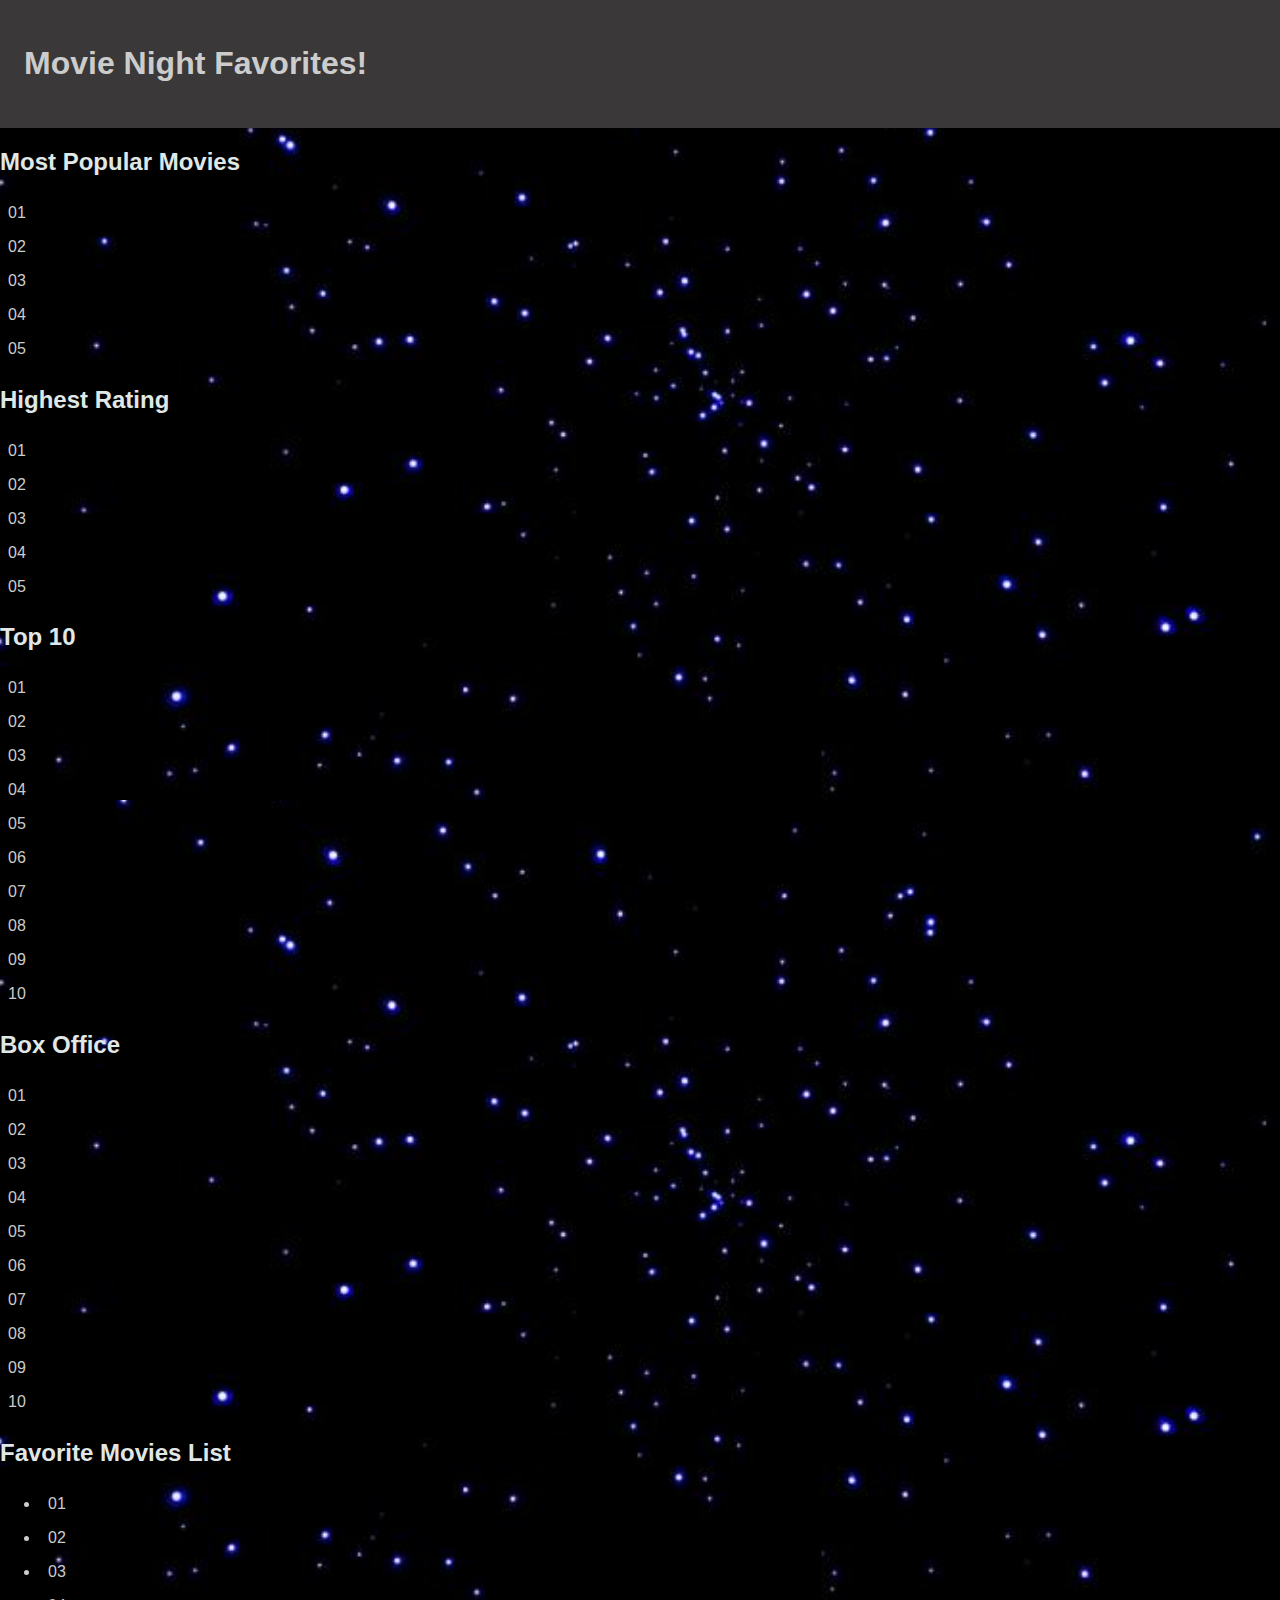
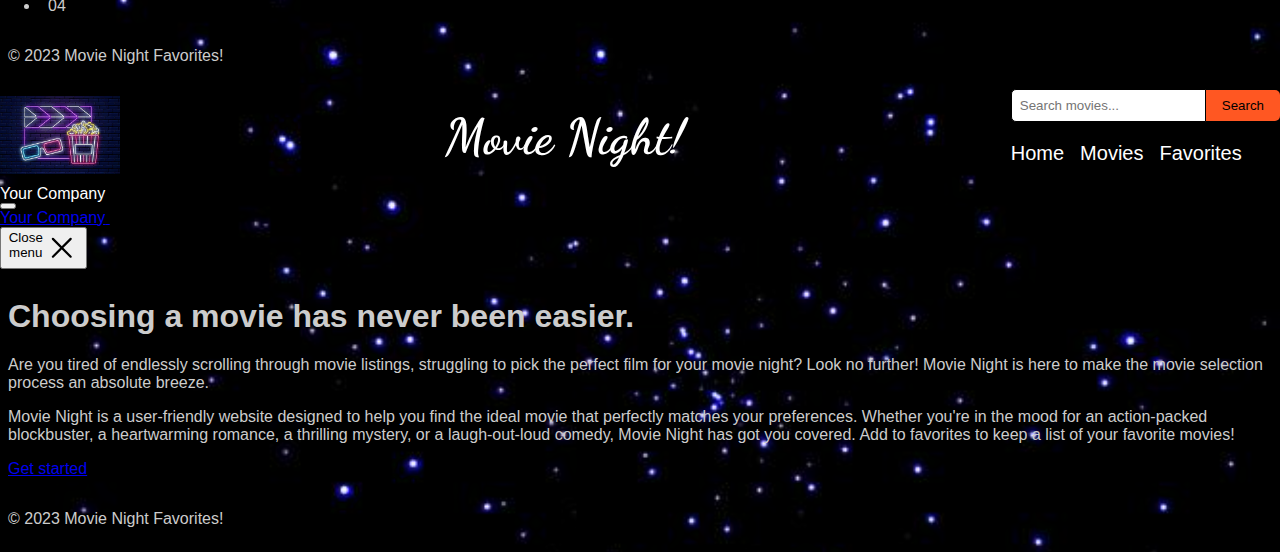
==== index.html @ 5610a562 "Merge branch 'main' into feature/HTML" ====
<!DOCTYPE html>
<html lang="en">

<head>
    <meta charset="UTF-8">
    <meta name="viewport" content="width=device-width, initial-scale=1.0">
<!-- feature/HTML -->
    <link rel="stylesheet" href="styles.css">
    <script src="https://cdn.tailwindcss.com"></script>
    <title>Movie Night!</title>
    

    <script src="https://cdn.tailwindcss.com"></script>
    <link href="https://fonts.googleapis.com/css2?family=Dancing+Script&family=Josefin+Sans:ital,wght@1,100&family=Pacifico&display=swap" rel="stylesheet">
    <link rel="stylesheet" href="./styles.css">
    <title>Movie Night Favorites</title>
</head>
<body>
    <header>
<!-- feature/HTML -->
        <h1 class="text-center text-2xl font-bold">Movie Night Favorites!</h1>
    </header>
    <main>
        <!-- Movie Categories Sections -->
        <section>
            <h2 class="text-xl font-bold">Most Popular Movies</h2>
            <div class="grid grid-cols-5 gap-4">
                <div class="bg-blue-500 text-white text-center py-2 rounded cursor-pointer hover:bg-blue-700 w-40 h-80">01</div>
                <div class="bg-blue-500 text-white text-center py-2 rounded cursor-pointer hover:bg-blue-700 w-40 h-80">02</div>
                <div class="bg-blue-500 text-white text-center py-2 rounded cursor-pointer hover:bg-blue-700 w-40 h-80">03</div>
                <div class="bg-blue-500 text-white text-center py-2 rounded cursor-pointer hover:bg-blue-700 w-40 h-80">04</div>
                <div class="bg-blue-500 text-white text-center py-2 rounded cursor-pointer hover:bg-blue-700 w-40 h-80">05</div>
                
                <!-- Add more items here -->
            </div>
        </section>

        <!-- Add other sections with similar grid layouts and styles -->
        <section>
            <h2 class="text-xl font-bold">Highest Rating</h2>
            <div class="grid grid-cols-5 gap-4">
                <div class="bg-blue-500 text-white text-center py-2 rounded cursor-pointer hover:bg-blue-700 w-40 h-80">01</div>
                <div class="bg-blue-500 text-white text-center py-2 rounded cursor-pointer hover:bg-blue-700 w-40 h-80">02</div>
                <div class="bg-blue-500 text-white text-center py-2 rounded cursor-pointer hover:bg-blue-700 w-40 h-80">03</div>
                <div class="bg-blue-500 text-white text-center py-2 rounded cursor-pointer hover:bg-blue-700 w-40 h-80">04</div>
                <div class="bg-blue-500 text-white text-center py-2 rounded cursor-pointer hover:bg-blue-700 w-40 h-80">05</div>
                
                <!-- Add more items here -->
            </div>
        </section>
        <section>
            <h2 class="text-xl font-bold">Top 10</h2>
            <div class="grid grid-cols-5 gap-4">
                <div class="bg-blue-500 text-white text-center py-2 rounded cursor-pointer hover:bg-blue-700 w-40 h-80">01</div>
                <div class="bg-blue-500 text-white text-center py-2 rounded cursor-pointer hover:bg-blue-700 w-40 h-80">02</div>
                <div class="bg-blue-500 text-white text-center py-2 rounded cursor-pointer hover:bg-blue-700 w-40 h-80">03</div>
                <div class="bg-blue-500 text-white text-center py-2 rounded cursor-pointer hover:bg-blue-700 w-40 h-80">04</div>
                <div class="bg-blue-500 text-white text-center py-2 rounded cursor-pointer hover:bg-blue-700 w-40 h-80">05</div>
                <div class="bg-blue-500 text-white text-center py-2 rounded cursor-pointer hover:bg-blue-700 w-40 h-80">06</div>
                <div class="bg-blue-500 text-white text-center py-2 rounded cursor-pointer hover:bg-blue-700 w-40 h-80">07</div>
                <div class="bg-blue-500 text-white text-center py-2 rounded cursor-pointer hover:bg-blue-700 w-40 h-80">08</div>
                <div class="bg-blue-500 text-white text-center py-2 rounded cursor-pointer hover:bg-blue-700 w-40 h-80">09</div>
                <div class="bg-blue-500 text-white text-center py-2 rounded cursor-pointer hover:bg-blue-700 w-40 h-80">10</div>
            
                <!-- Add more items here -->
            </div>
        </section>
        <section>
            <h2 class="text-xl font-bold">Box Office</h2>
            <div class="grid grid-cols-5 gap-4">
                <div class="bg-blue-500 text-white text-center py-2 rounded cursor-pointer hover:bg-blue-700">01</div>
                <div class="bg-blue-500 text-white text-center py-2 rounded cursor-pointer hover:bg-blue-700">02</div>
                <div class="bg-blue-500 text-white text-center py-2 rounded cursor-pointer hover:bg-blue-700">03</div>
                <div class="bg-blue-500 text-white text-center py-2 rounded cursor-pointer hover:bg-blue-700">04</div>
                <div class="bg-blue-500 text-white text-center py-2 rounded cursor-pointer hover:bg-blue-700">05</div>
                <div class="bg-blue-500 text-white text-center py-2 rounded cursor-pointer hover:bg-blue-700">06</div>
                <div class="bg-blue-500 text-white text-center py-2 rounded cursor-pointer hover:bg-blue-700">07</div>
                <div class="bg-blue-500 text-white text-center py-2 rounded cursor-pointer hover:bg-blue-700">08</div>
                <div class="bg-blue-500 text-white text-center py-2 rounded cursor-pointer hover:bg-blue-700">09</div>
                <div class="bg-blue-500 text-white text-center py-2 rounded cursor-pointer hover:bg-blue-700">10</div>
                <!-- Add more items here -->
            </div>
        </section>

        <!-- Favorite Movies List -->
        <section id="favorites">
            <h2 class="text-xl font-bold">Favorite Movies List</h2>
            <ul id="favorites-list" class="grid grid-cols-5 gap-4">
                <li class="bg-green-500 text-white text-center py-2 rounded cursor-pointer hover:bg-green-700">01</li>
                <li class="bg-green-500 text-white text-center py-2 rounded cursor-pointer hover:bg-green-700">02</li>
                <li class="bg-green-500 text-white text-center py-2 rounded cursor-pointer hover:bg-green-700">03</li>
                <li class="bg-green-500 text-white text-center py-2 rounded cursor-pointer hover:bg-green-700">04</li>
                <!-- Favorite movies will be added dynamically here using JavaScript -->
            </ul>
        </section>
    </main>

    <footer>
        <p class="text-center">&copy; 2023 Movie Night Favorites!</p>
    </footer>


        <div class="header-container">
          <div class="logo">
            <img src="./images/Screenshot 2023-07-26 at 8.00.41 PM.png"alt="popcorn movie neon">
          </div>

          <div class="header-text">
            <h2>Movie Night!</h2>
          </div>

          <nav>
            <div class="search-bar">
                <form>
                  <input type="text" placeholder="Search movies...">
                  <button type="submit">Search</button>
                </form>
              </div>
              
            <ul class="header-list">
              <li><a href="index.html">Home</a></li>
              <li><a href="newpage.html">Movies</a></li>
              <li><a href="favoritespage.html">Favorites</a></li>
            </ul>
          </nav>
        </div>
      </header>

      <div class="bg-white">
          <nav class="flex items-center justify-between p-6 lg:px-8" aria-label="Global">
            <div class="flex lg:flex-1">
              <a href="#" class="-m-1.5 p-1.5">
                <span class="sr-only">Your Company</span>
              </a>
            </div>
            <div class="flex lg:hidden">
              <button type="button" class="-m-2.5 inline-flex items-center justify-center rounded-md p-2.5 text-gray-700">
                <svg class="h-6 w-6" fill="none" viewBox="0 0 24 24" stroke-width="1.5" stroke="currentColor" aria-hidden="true">
                  <path stroke-linecap="round" stroke-linejoin="round" d="M3.75 6.75h16.5M3.75 12h16.5m-16.5 5.25h16.5" />
                </svg>
              </button>
            </div>
          </nav>
          <!-- Mobile menu, show/hide based on menu open state. -->
          <div class="lg:hidden" role="dialog" aria-modal="true">
            <!-- Background backdrop, show/hide based on slide-over state. -->
            <div class="fixed inset-0 z-50"></div>
            <div class="fixed inset-y-0 right-0 z-50 w-full overflow-y-auto bg-white px-6 py-6 sm:max-w-sm sm:ring-1 sm:ring-gray-900/10">
              <div class="flex items-center justify-between">
                <a href="#" class="-m-1.5 p-1.5">
                  <span class="sr-only">Your Company</span>
                  <img class="h-8 w-auto" src="https://tailwindui.com/img/logos/mark.svg?color=indigo&shade=600" alt="">
                </a>
                <button type="button" class="-m-2.5 rounded-md p-2.5 text-gray-700">
                  <span class="sr-only">Close menu</span>
                  <svg class="h-6 w-6" fill="none" viewBox="0 0 24 24" stroke-width="1.5" stroke="currentColor" aria-hidden="true">
                    <path stroke-linecap="round" stroke-linejoin="round" d="M6 18L18 6M6 6l12 12" />
                  </svg>
                </button>
              </div>
            </div>
          </div>
        </header>
      
        <div class="relative isolate px-6 pt-14 lg:px-8">
          <div class="absolute -top-40 -z-10 transform-gpu blur-3xl sm:-top-80" aria-hidden="false">
            <div class="relative left-[calc(50%-11rem)] aspect-[1155/678] w-[36.125rem] -translate-x-1/2 rotate-[30deg] bg-gradient-to-tr from-[#ff80b5] to-[#9089fc] opacity-30 sm:left-[calc(50%-30rem)] sm:w-[72.1875rem]" style="clip-path: polygon(74.1% 44.1%, 100% 61.6%, 97.5% 26.9%, 85.5% 0.1%, 80.7% 2%, 72.5% 32.5%, 60.2% 62.4%, 52.4% 68.1%, 47.5% 58.3%, 45.2% 34.5%, 27.5% 76.7%, 0.1% 64.9%, 17.9% 100%, 27.6% 76.8%, 76.1% 97.7%, 74.1% 44.1%)"></div>
          </div>
          <div class="mx-auto max-w-2xl py-42 sm:py-48 lg:py-40">
            <div class="text-center">
              <h1 class="text-4xl font-bold tracking-tight text-gray-900 sm:text-6xl">Choosing a movie has never been easier.</h1>
              <p class="mt-6 text-lg leading-8 text-gray-600">Are you tired of endlessly scrolling through movie listings, struggling to pick the perfect film for your movie night? Look no further! Movie Night is here to make the movie selection process an absolute breeze. </p>
              <p class="mt-6 text-lg leading-8 text-gray-600"> Movie Night is a user-friendly website designed to help you find the ideal movie that perfectly matches your preferences. Whether you're in the mood for an action-packed blockbuster, a heartwarming romance, a thrilling mystery, or a laugh-out-loud comedy, Movie Night has got you covered. Add to favorites to keep a list of your favorite movies!</p>
              <div class="mt-10 flex items-center justify-center gap-x-6">
                <a href="newpage.html" class="rounded-md bg-indigo-600 px-3.5 py-2.5 text-sm font-semibold text-white shadow-sm hover:bg-indigo-500 focus-visible:outline focus-visible:outline-2 focus-visible:outline-offset-2 focus-visible:outline-indigo-600">Get started</a>
              </div>
            </div>
          </div>
          <div class="absolute inset-x-0 top-[calc(100%-13rem)] -z-10 transform-gpu overflow-hidden blur-3xl sm:top-[calc(100%-30rem)]" aria-hidden="true">
            <div class="relative left-[calc(50%+3rem)] aspect-[1155/678] w-[36.125rem] -translate-x-1/2 bg-gradient-to-tr from-[#ff80b5] to-[#9089fc] opacity-30 sm:left-[calc(50%+36rem)] sm:w-[72.1875rem]" style="clip-path: polygon(74.1% 44.1%, 100% 61.6%, 97.5% 26.9%, 85.5% 0.1%, 80.7% 2%, 72.5% 32.5%, 60.2% 62.4%, 52.4% 68.1%, 47.5% 58.3%, 45.2% 34.5%, 27.5% 76.7%, 0.1% 64.9%, 17.9% 100%, 27.6% 76.8%, 76.1% 97.7%, 74.1% 44.1%)"></div>
          </div>
        </div>
      </div>
      

    
    <footer>
        <p class="text-center">&copy; 2023 Movie Night Favorites!</p>
    </footer>

        <script src="./script.js"></script>
</body>
</html>
---- styles.css ----
body {
    font-family: 'Franklin Gothic Medium', 'Arial Narrow', Arial, sans-serif;
    background-color: rgb(0, 0, 0);
    overflow-x: hidden;
    margin: 0;
    padding: 3;
    background-image: url(./images/Space.png);
}

h3 {
  display: flex;
  position: center;
}

button {
  display: flex;
  position: center;
}

.header-text h2 {
  margin: 0;
  color: #fff;
  font-size: 50px;
  font-family: 'Dancing Script', cursive;
}

header {
  background-color: rgb(58, 56, 56);
  color: #fff;
  padding: 1rem;
}

.header-container {
  display: flex;
  justify-content: space-between;
  align-items: center;
}

.header-list {
  font-size: 20px;
}

.logo img {
  width: 120px; /* Adjust the size of the logo as needed */
  height: auto;
}

nav ul {
  list-style: none;
  padding: 0;
  display: flex;
}

nav li {
  margin-right: 1rem;
}

nav a {
  color: #fff;
  text-decoration: none;
}

nav a:hover {
  text-decoration: underline;
}

.form-group {
    margin-bottom: 10px;

  }

.form-group label {
    font-weight: bold;
  }

.form-group textarea {
    height: 50px;
    width: 50%;
    resize: vertical;
  }

  .form-group input[type="submit"] {
    background-color: #00549e; /* Carolina Blue */
    color: #ffffff;
    border: none;
    border-radius: 3px;
    padding: 8px 16px;
    cursor: pointer;
  }
  
.form-group input[type="submit"]:hover {
    background-color: red;
    font-family: cursive;
  }

.image-container {
    border: 1px solid darkblue;
    border-radius: 3px;
    white-space: nowrap;
    overflow-x: scroll;
    width: 130%;
    padding: 10px;
}

.image-size {
    width: 140px;
    height: 200px;
    overflow-x: scroll;
    padding: 0px;
    margin: 3px;
    box-shadow: 4px 2px 5px darkblue;
}

.container {
    background-color: whitesmoke;
    display: flex;
    flex-wrap: wrap;
    justify-content: inherit;
    width: 0px;
    margin: 9px;
    border-bottom: 2px solid darkblue;
    border-top: 2px solid darkblue;
}

.review-container {
    background-color: rgb(224, 231, 231);
    margin: px;
    width: 100%;
    height: 25px;
    font-size: 8px;
    font-family: Verdana, Geneva, Tahoma, sans-serif;
    border-radius: 15px;
}

.movie-row {
    background-color: whitesmoke;
    color: darkblue;
    box-shadow: 3px solid saddlebrown;
    border-radius: 10px;
    padding: 10px;
    margin: 5px;
    width: 100px;
}

.event {
    background-color: whitesmoke;
    margin-left: 5px;
    width: 190px;
    height: 9px;
    font-size: 8px;
    font-family: Verdana, Geneva, Tahoma, sans-serif;
}

.review-container {
    max-width: 900px;
    margin: 0px auto;
    padding: 10px;
    border: 1px solid darkblue;
    border-radius: 5px;
    background-color: #ffffff;
  }
  .review-form {
    display: flex;
    flex-direction: column;
    width: 150%;
    height: 10%;
  }
  .form-group {
    margin-bottom: 10px;
  }
  .form-group label {
    font-weight: bold;
  }
  .form-group textarea {
    height: 25px;
    resize: vertical;
  }
  .form-group input[type="submit"] {
    background-color: #00549e; /* Carolina Blue */
    color: #ffffff;
    border: none;
    border-radius: 3px;
    padding: 8px 16px;
    cursor: pointer;
  }
  .form-group input[type="submit"]:hover {
    background-color: #00205b; /* Darker shade of Carolina Blue */
  }
  .reviews-list {
    list-style: none;
    padding: 0;
    margin-top: 20px;
  }
  .review {
    border: 1px solid #ccc;
    border-radius: 5px;
    padding: 10px;
    margin-bottom: 10px;
    background-color: #f2f2f2; /* Light gray */
  }
  .review .reviewer {
    font-weight: bold;
  }


  .movie-card {
    border-radius: 5px;
    padding: 1rem;
    margin-bottom: 1rem;
    position: relative; /* To position the "Add to Favorites" button */
  }
  
  .add-to-favorites {
    position: center;
    background-color: #8839d8;
    color: #fff;
    border: none;
    padding: 0.5rem 1rem;
    border-radius: 3px;
    cursor: pointer;
  }
  
  /* Additional styles for the button on hover/focus */
  .add-to-favorites:hover,
  .add-to-favorites:focus {
    background-color: #ff4444;
  }

  .text-xl {
    color:rgb(224, 231, 231)
  }

  .text-center {
    color: #ccc;
  }

  .search-bar {
    flex-grow: 1; /* To occupy available space in the middle */
    display: flex;
    align-items: center; /* Align items vertically in the container */
  }
  
  .search-bar form {
    display: flex;
    align-items: center; /* Align form elements vertically */
  }
  
  .search-bar input[type="text"] {
    color:rgb(0, 0, 0);
    padding: 0.5rem;
    border: 1px solid #000000;
    border-radius: 5px 0 0 5px;
    flex-grow: 1; /* To occupy available space within the container */
  }
  
  .search-bar button {
    padding: 0.5rem 1rem;
    border: none;
    background-color: #ff5722;
    color: #000000;
    border-radius: 0 5px 5px 0;
    cursor: pointer;
  }

  .text-center {
    padding: 0.5rem;
  }
---- styles.css ----
body {
    font-family: 'Franklin Gothic Medium', 'Arial Narrow', Arial, sans-serif;
    background-color: rgb(0, 0, 0);
    overflow-x: hidden;
    margin: 0;
    padding: 3;
    background-image: url(./images/Space.png);
}

h3 {
  display: flex;
  position: center;
}

button {
  display: flex;
  position: center;
}

.header-text h2 {
  margin: 0;
  color: #fff;
  font-size: 50px;
  font-family: 'Dancing Script', cursive;
}

header {
  background-color: rgb(58, 56, 56);
  color: #fff;
  padding: 1rem;
}

.header-container {
  display: flex;
  justify-content: space-between;
  align-items: center;
}

.header-list {
  font-size: 20px;
}

.logo img {
  width: 120px; /* Adjust the size of the logo as needed */
  height: auto;
}

nav ul {
  list-style: none;
  padding: 0;
  display: flex;
}

nav li {
  margin-right: 1rem;
}

nav a {
  color: #fff;
  text-decoration: none;
}

nav a:hover {
  text-decoration: underline;
}

.form-group {
    margin-bottom: 10px;

  }

.form-group label {
    font-weight: bold;
  }

.form-group textarea {
    height: 50px;
    width: 50%;
    resize: vertical;
  }

  .form-group input[type="submit"] {
    background-color: #00549e; /* Carolina Blue */
    color: #ffffff;
    border: none;
    border-radius: 3px;
    padding: 8px 16px;
    cursor: pointer;
  }
  
.form-group input[type="submit"]:hover {
    background-color: red;
    font-family: cursive;
  }

.image-container {
    border: 1px solid darkblue;
    border-radius: 3px;
    white-space: nowrap;
    overflow-x: scroll;
    width: 130%;
    padding: 10px;
}

.image-size {
    width: 140px;
    height: 200px;
    overflow-x: scroll;
    padding: 0px;
    margin: 3px;
    box-shadow: 4px 2px 5px darkblue;
}

.container {
    background-color: whitesmoke;
    display: flex;
    flex-wrap: wrap;
    justify-content: inherit;
    width: 0px;
    margin: 9px;
    border-bottom: 2px solid darkblue;
    border-top: 2px solid darkblue;
}

.review-container {
    background-color: rgb(224, 231, 231);
    margin: px;
    width: 100%;
    height: 25px;
    font-size: 8px;
    font-family: Verdana, Geneva, Tahoma, sans-serif;
    border-radius: 15px;
}

.movie-row {
    background-color: whitesmoke;
    color: darkblue;
    box-shadow: 3px solid saddlebrown;
    border-radius: 10px;
    padding: 10px;
    margin: 5px;
    width: 100px;
}

.event {
    background-color: whitesmoke;
    margin-left: 5px;
    width: 190px;
    height: 9px;
    font-size: 8px;
    font-family: Verdana, Geneva, Tahoma, sans-serif;
}

.review-container {
    max-width: 900px;
    margin: 0px auto;
    padding: 10px;
    border: 1px solid darkblue;
    border-radius: 5px;
    background-color: #ffffff;
  }
  .review-form {
    display: flex;
    flex-direction: column;
    width: 150%;
    height: 10%;
  }
  .form-group {
    margin-bottom: 10px;
  }
  .form-group label {
    font-weight: bold;
  }
  .form-group textarea {
    height: 25px;
    resize: vertical;
  }
  .form-group input[type="submit"] {
    background-color: #00549e; /* Carolina Blue */
    color: #ffffff;
    border: none;
    border-radius: 3px;
    padding: 8px 16px;
    cursor: pointer;
  }
  .form-group input[type="submit"]:hover {
    background-color: #00205b; /* Darker shade of Carolina Blue */
  }
  .reviews-list {
    list-style: none;
    padding: 0;
    margin-top: 20px;
  }
  .review {
    border: 1px solid #ccc;
    border-radius: 5px;
    padding: 10px;
    margin-bottom: 10px;
    background-color: #f2f2f2; /* Light gray */
  }
  .review .reviewer {
    font-weight: bold;
  }


  .movie-card {
    border-radius: 5px;
    padding: 1rem;
    margin-bottom: 1rem;
    position: relative; /* To position the "Add to Favorites" button */
  }
  
  .add-to-favorites {
    position: center;
    background-color: #8839d8;
    color: #fff;
    border: none;
    padding: 0.5rem 1rem;
    border-radius: 3px;
    cursor: pointer;
  }
  
  /* Additional styles for the button on hover/focus */
  .add-to-favorites:hover,
  .add-to-favorites:focus {
    background-color: #ff4444;
  }

  .text-xl {
    color:rgb(224, 231, 231)
  }

  .text-center {
    color: #ccc;
  }

  .search-bar {
    flex-grow: 1; /* To occupy available space in the middle */
    display: flex;
    align-items: center; /* Align items vertically in the container */
  }
  
  .search-bar form {
    display: flex;
    align-items: center; /* Align form elements vertically */
  }
  
  .search-bar input[type="text"] {
    color:rgb(0, 0, 0);
    padding: 0.5rem;
    border: 1px solid #000000;
    border-radius: 5px 0 0 5px;
    flex-grow: 1; /* To occupy available space within the container */
  }
  
  .search-bar button {
    padding: 0.5rem 1rem;
    border: none;
    background-color: #ff5722;
    color: #000000;
    border-radius: 0 5px 5px 0;
    cursor: pointer;
  }

  .text-center {
    padding: 0.5rem;
  }
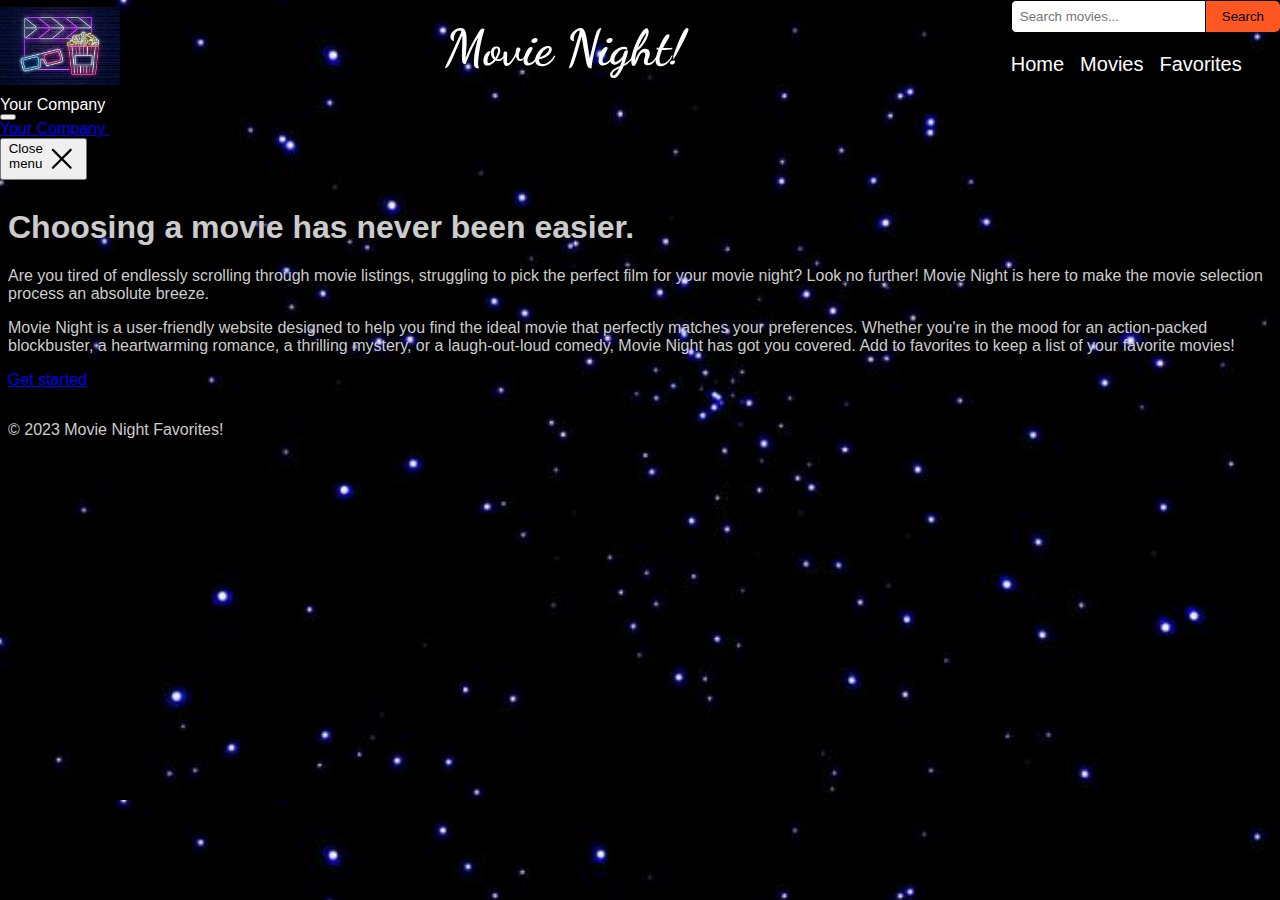
==== commit 59a0f5a5: "debugged html" ====
--- a/index.html
+++ b/index.html
@@ -16,88 +16,6 @@
     <title>Movie Night Favorites</title>
 </head>
 <body>
-    <header>
-<!-- feature/HTML -->
-        <h1 class="text-center text-2xl font-bold">Movie Night Favorites!</h1>
-    </header>
-    <main>
-        <!-- Movie Categories Sections -->
-        <section>
-            <h2 class="text-xl font-bold">Most Popular Movies</h2>
-            <div class="grid grid-cols-5 gap-4">
-                <div class="bg-blue-500 text-white text-center py-2 rounded cursor-pointer hover:bg-blue-700 w-40 h-80">01</div>
-                <div class="bg-blue-500 text-white text-center py-2 rounded cursor-pointer hover:bg-blue-700 w-40 h-80">02</div>
-                <div class="bg-blue-500 text-white text-center py-2 rounded cursor-pointer hover:bg-blue-700 w-40 h-80">03</div>
-                <div class="bg-blue-500 text-white text-center py-2 rounded cursor-pointer hover:bg-blue-700 w-40 h-80">04</div>
-                <div class="bg-blue-500 text-white text-center py-2 rounded cursor-pointer hover:bg-blue-700 w-40 h-80">05</div>
-                
-                <!-- Add more items here -->
-            </div>
-        </section>
-
-        <!-- Add other sections with similar grid layouts and styles -->
-        <section>
-            <h2 class="text-xl font-bold">Highest Rating</h2>
-            <div class="grid grid-cols-5 gap-4">
-                <div class="bg-blue-500 text-white text-center py-2 rounded cursor-pointer hover:bg-blue-700 w-40 h-80">01</div>
-                <div class="bg-blue-500 text-white text-center py-2 rounded cursor-pointer hover:bg-blue-700 w-40 h-80">02</div>
-                <div class="bg-blue-500 text-white text-center py-2 rounded cursor-pointer hover:bg-blue-700 w-40 h-80">03</div>
-                <div class="bg-blue-500 text-white text-center py-2 rounded cursor-pointer hover:bg-blue-700 w-40 h-80">04</div>
-                <div class="bg-blue-500 text-white text-center py-2 rounded cursor-pointer hover:bg-blue-700 w-40 h-80">05</div>
-                
-                <!-- Add more items here -->
-            </div>
-        </section>
-        <section>
-            <h2 class="text-xl font-bold">Top 10</h2>
-            <div class="grid grid-cols-5 gap-4">
-                <div class="bg-blue-500 text-white text-center py-2 rounded cursor-pointer hover:bg-blue-700 w-40 h-80">01</div>
-                <div class="bg-blue-500 text-white text-center py-2 rounded cursor-pointer hover:bg-blue-700 w-40 h-80">02</div>
-                <div class="bg-blue-500 text-white text-center py-2 rounded cursor-pointer hover:bg-blue-700 w-40 h-80">03</div>
-                <div class="bg-blue-500 text-white text-center py-2 rounded cursor-pointer hover:bg-blue-700 w-40 h-80">04</div>
-                <div class="bg-blue-500 text-white text-center py-2 rounded cursor-pointer hover:bg-blue-700 w-40 h-80">05</div>
-                <div class="bg-blue-500 text-white text-center py-2 rounded cursor-pointer hover:bg-blue-700 w-40 h-80">06</div>
-                <div class="bg-blue-500 text-white text-center py-2 rounded cursor-pointer hover:bg-blue-700 w-40 h-80">07</div>
-                <div class="bg-blue-500 text-white text-center py-2 rounded cursor-pointer hover:bg-blue-700 w-40 h-80">08</div>
-                <div class="bg-blue-500 text-white text-center py-2 rounded cursor-pointer hover:bg-blue-700 w-40 h-80">09</div>
-                <div class="bg-blue-500 text-white text-center py-2 rounded cursor-pointer hover:bg-blue-700 w-40 h-80">10</div>
-            
-                <!-- Add more items here -->
-            </div>
-        </section>
-        <section>
-            <h2 class="text-xl font-bold">Box Office</h2>
-            <div class="grid grid-cols-5 gap-4">
-                <div class="bg-blue-500 text-white text-center py-2 rounded cursor-pointer hover:bg-blue-700">01</div>
-                <div class="bg-blue-500 text-white text-center py-2 rounded cursor-pointer hover:bg-blue-700">02</div>
-                <div class="bg-blue-500 text-white text-center py-2 rounded cursor-pointer hover:bg-blue-700">03</div>
-                <div class="bg-blue-500 text-white text-center py-2 rounded cursor-pointer hover:bg-blue-700">04</div>
-                <div class="bg-blue-500 text-white text-center py-2 rounded cursor-pointer hover:bg-blue-700">05</div>
-                <div class="bg-blue-500 text-white text-center py-2 rounded cursor-pointer hover:bg-blue-700">06</div>
-                <div class="bg-blue-500 text-white text-center py-2 rounded cursor-pointer hover:bg-blue-700">07</div>
-                <div class="bg-blue-500 text-white text-center py-2 rounded cursor-pointer hover:bg-blue-700">08</div>
-                <div class="bg-blue-500 text-white text-center py-2 rounded cursor-pointer hover:bg-blue-700">09</div>
-                <div class="bg-blue-500 text-white text-center py-2 rounded cursor-pointer hover:bg-blue-700">10</div>
-                <!-- Add more items here -->
-            </div>
-        </section>
-
-        <!-- Favorite Movies List -->
-        <section id="favorites">
-            <h2 class="text-xl font-bold">Favorite Movies List</h2>
-            <ul id="favorites-list" class="grid grid-cols-5 gap-4">
-                <li class="bg-green-500 text-white text-center py-2 rounded cursor-pointer hover:bg-green-700">01</li>
-                <li class="bg-green-500 text-white text-center py-2 rounded cursor-pointer hover:bg-green-700">02</li>
-                <li class="bg-green-500 text-white text-center py-2 rounded cursor-pointer hover:bg-green-700">03</li>
-                <li class="bg-green-500 text-white text-center py-2 rounded cursor-pointer hover:bg-green-700">04</li>
-                <!-- Favorite movies will be added dynamically here using JavaScript -->
-            </ul>
-        </section>
-    </main>
-
-    <footer>
-        <p class="text-center">&copy; 2023 Movie Night Favorites!</p>
-    </footer>
 
 
         <div class="header-container">
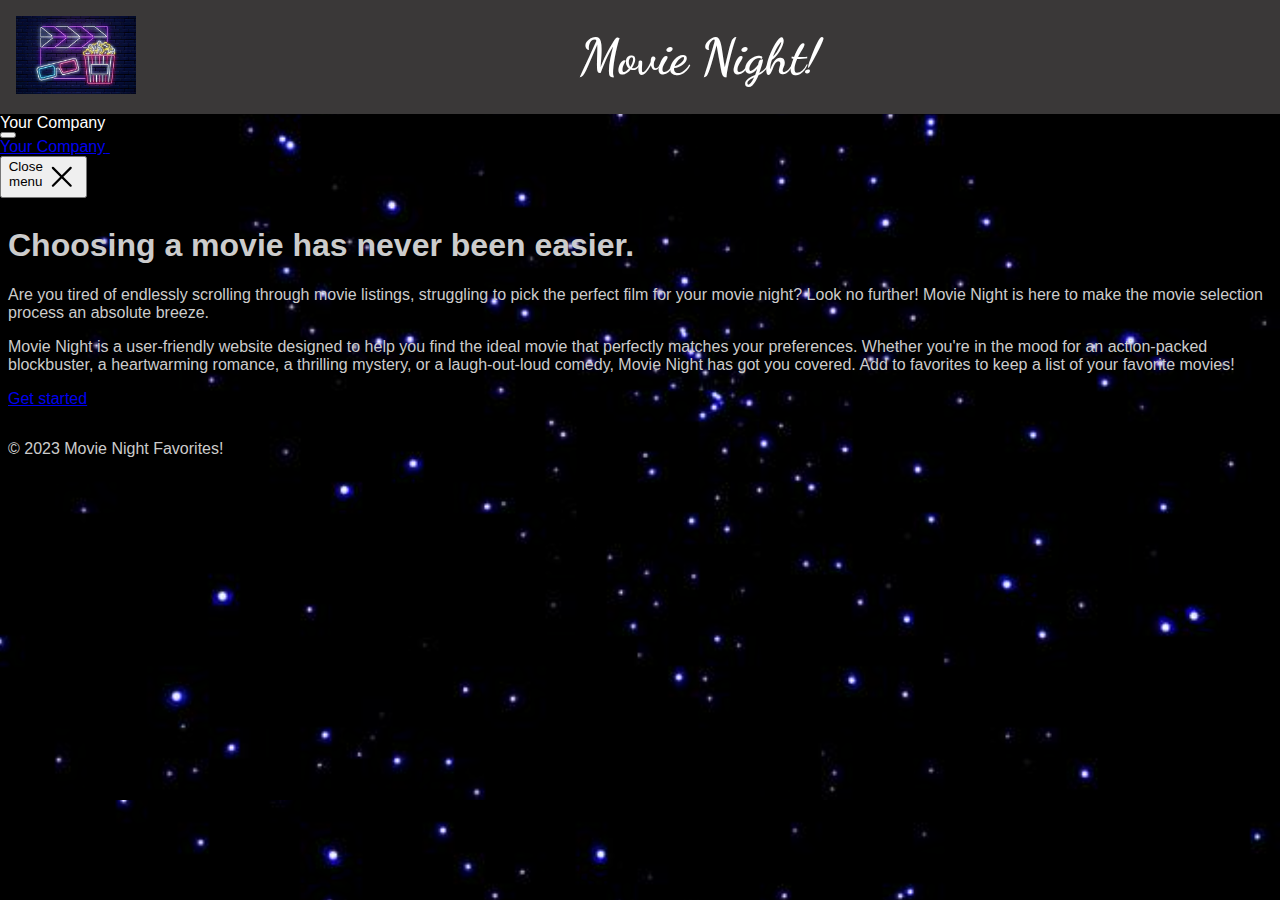
==== commit 7be1e8a7: "added modal to deletion of favorites, also edited html to hide nav on landing page" ====
--- a/index.html
+++ b/index.html
@@ -4,20 +4,14 @@
 <head>
     <meta charset="UTF-8">
     <meta name="viewport" content="width=device-width, initial-scale=1.0">
-<!-- feature/HTML -->
-    <link rel="stylesheet" href="styles.css">
-    <script src="https://cdn.tailwindcss.com"></script>
-    <title>Movie Night!</title>
-    
-
     <script src="https://cdn.tailwindcss.com"></script>
     <link href="https://fonts.googleapis.com/css2?family=Dancing+Script&family=Josefin+Sans:ital,wght@1,100&family=Pacifico&display=swap" rel="stylesheet">
     <link rel="stylesheet" href="./styles.css">
     <title>Movie Night Favorites</title>
 </head>
+
 <body>
-
-
+    <header>
         <div class="header-container">
           <div class="logo">
             <img src="./images/Screenshot 2023-07-26 at 8.00.41 PM.png"alt="popcorn movie neon">
@@ -29,7 +23,7 @@
 
           <nav>
             <div class="search-bar">
-                <form>
+                <!--<form> - for future revision we will have the home page as a pop up/ modal instead of its own page. That way users cannot bypass the home page by clicking the categories = not as redundant.
                   <input type="text" placeholder="Search movies...">
                   <button type="submit">Search</button>
                 </form>
@@ -41,6 +35,7 @@
               <li><a href="favoritespage.html">Favorites</a></li>
             </ul>
           </nav>
+          !-->
         </div>
       </header>
 
@@ -105,7 +100,6 @@
     <footer>
         <p class="text-center">&copy; 2023 Movie Night Favorites!</p>
     </footer>
-
         <script src="./script.js"></script>
 </body>
 </html>--- a/styles.css
+++ b/styles.css
@@ -264,4 +264,42 @@
 
   .text-center {
     padding: 0.5rem;
+  }
+
+  .modal {
+    display: none; /* Hidden by default */
+    position: fixed; /* Stay in place */
+    z-index: 1; /* Sit on top */
+    padding-top: 100px; /* Location of the box */
+    left: 0;
+    top: 0;
+    width: 100%; /* Full width */
+    height: 100%; /* Full height */
+    overflow: auto; /* Enable scroll if needed */
+    background-color: rgb(0,0,0); /* Fallback color */
+    background-color: rgba(0,0,0,0.4); /* Black w/ opacity */
+  }
+  
+  /* Modal Content */
+  .modal-content {
+    background-color: #fefefe;
+    margin: auto;
+    padding: 20px;
+    border: 1px solid #888;
+    width: 80%;
+  }
+  
+  /* The Close Button */
+  .close {
+    color: #aaaaaa;
+    float: right;
+    font-size: 28px;
+    font-weight: bold;
+  }
+  
+  .close:hover,
+  .close:focus {
+    color: #000;
+    text-decoration: none;
+    cursor: pointer;
   }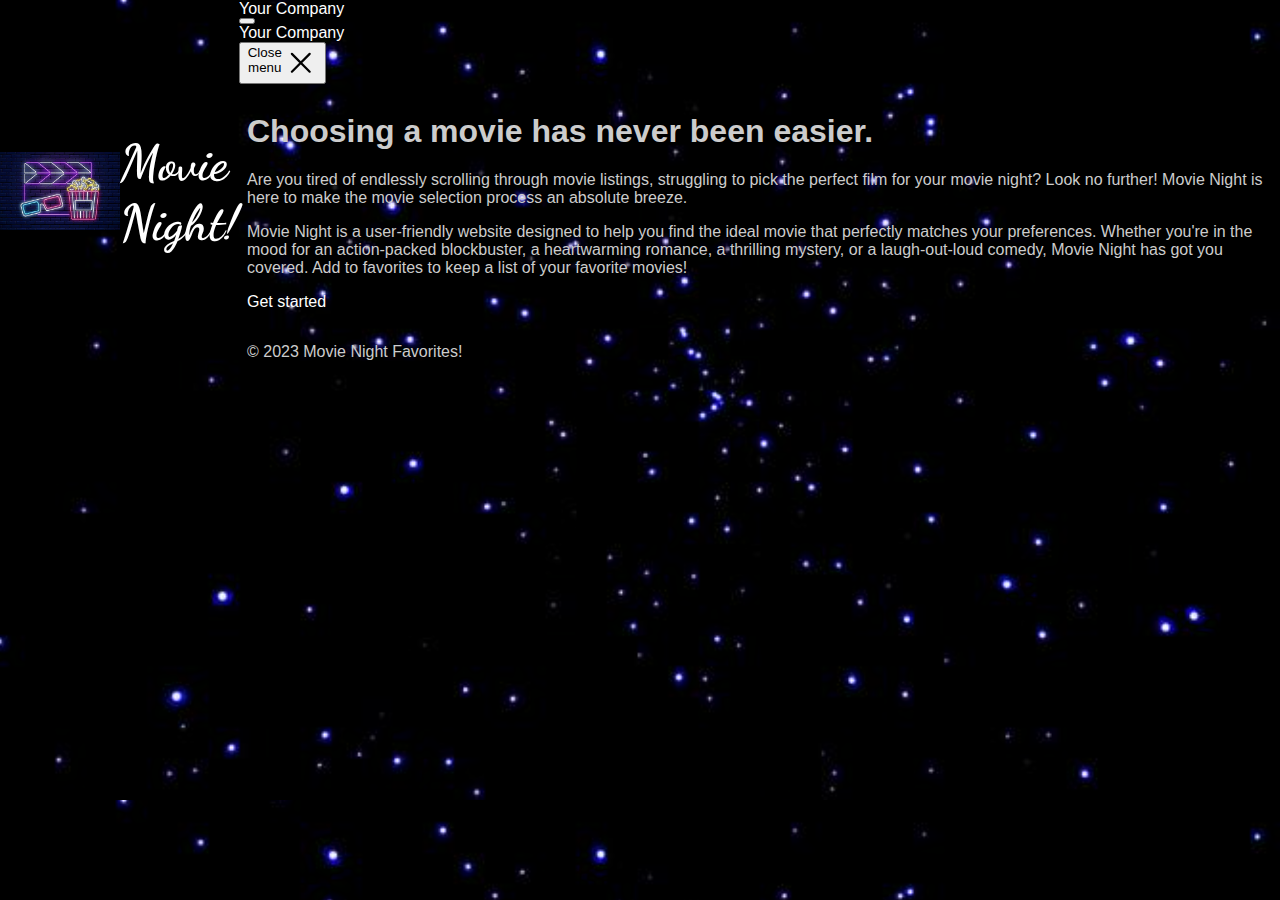
==== commit b94ec42b: "Merge branch 'main' into feature/JS" ====
--- a/index.html
+++ b/index.html
@@ -4,14 +4,20 @@
 <head>
     <meta charset="UTF-8">
     <meta name="viewport" content="width=device-width, initial-scale=1.0">
+<!-- feature/HTML -->
+    <link rel="stylesheet" href="styles.css">
+    <script src="https://cdn.tailwindcss.com"></script>
+    <title>Movie Night!</title>
+    
+
     <script src="https://cdn.tailwindcss.com"></script>
     <link href="https://fonts.googleapis.com/css2?family=Dancing+Script&family=Josefin+Sans:ital,wght@1,100&family=Pacifico&display=swap" rel="stylesheet">
     <link rel="stylesheet" href="./styles.css">
     <title>Movie Night Favorites</title>
 </head>
+<body>
 
-<body>
-    <header>
+
         <div class="header-container">
           <div class="logo">
             <img src="./images/Screenshot 2023-07-26 at 8.00.41 PM.png"alt="popcorn movie neon">
@@ -100,6 +106,7 @@
     <footer>
         <p class="text-center">&copy; 2023 Movie Night Favorites!</p>
     </footer>
+
         <script src="./script.js"></script>
 </body>
 </html>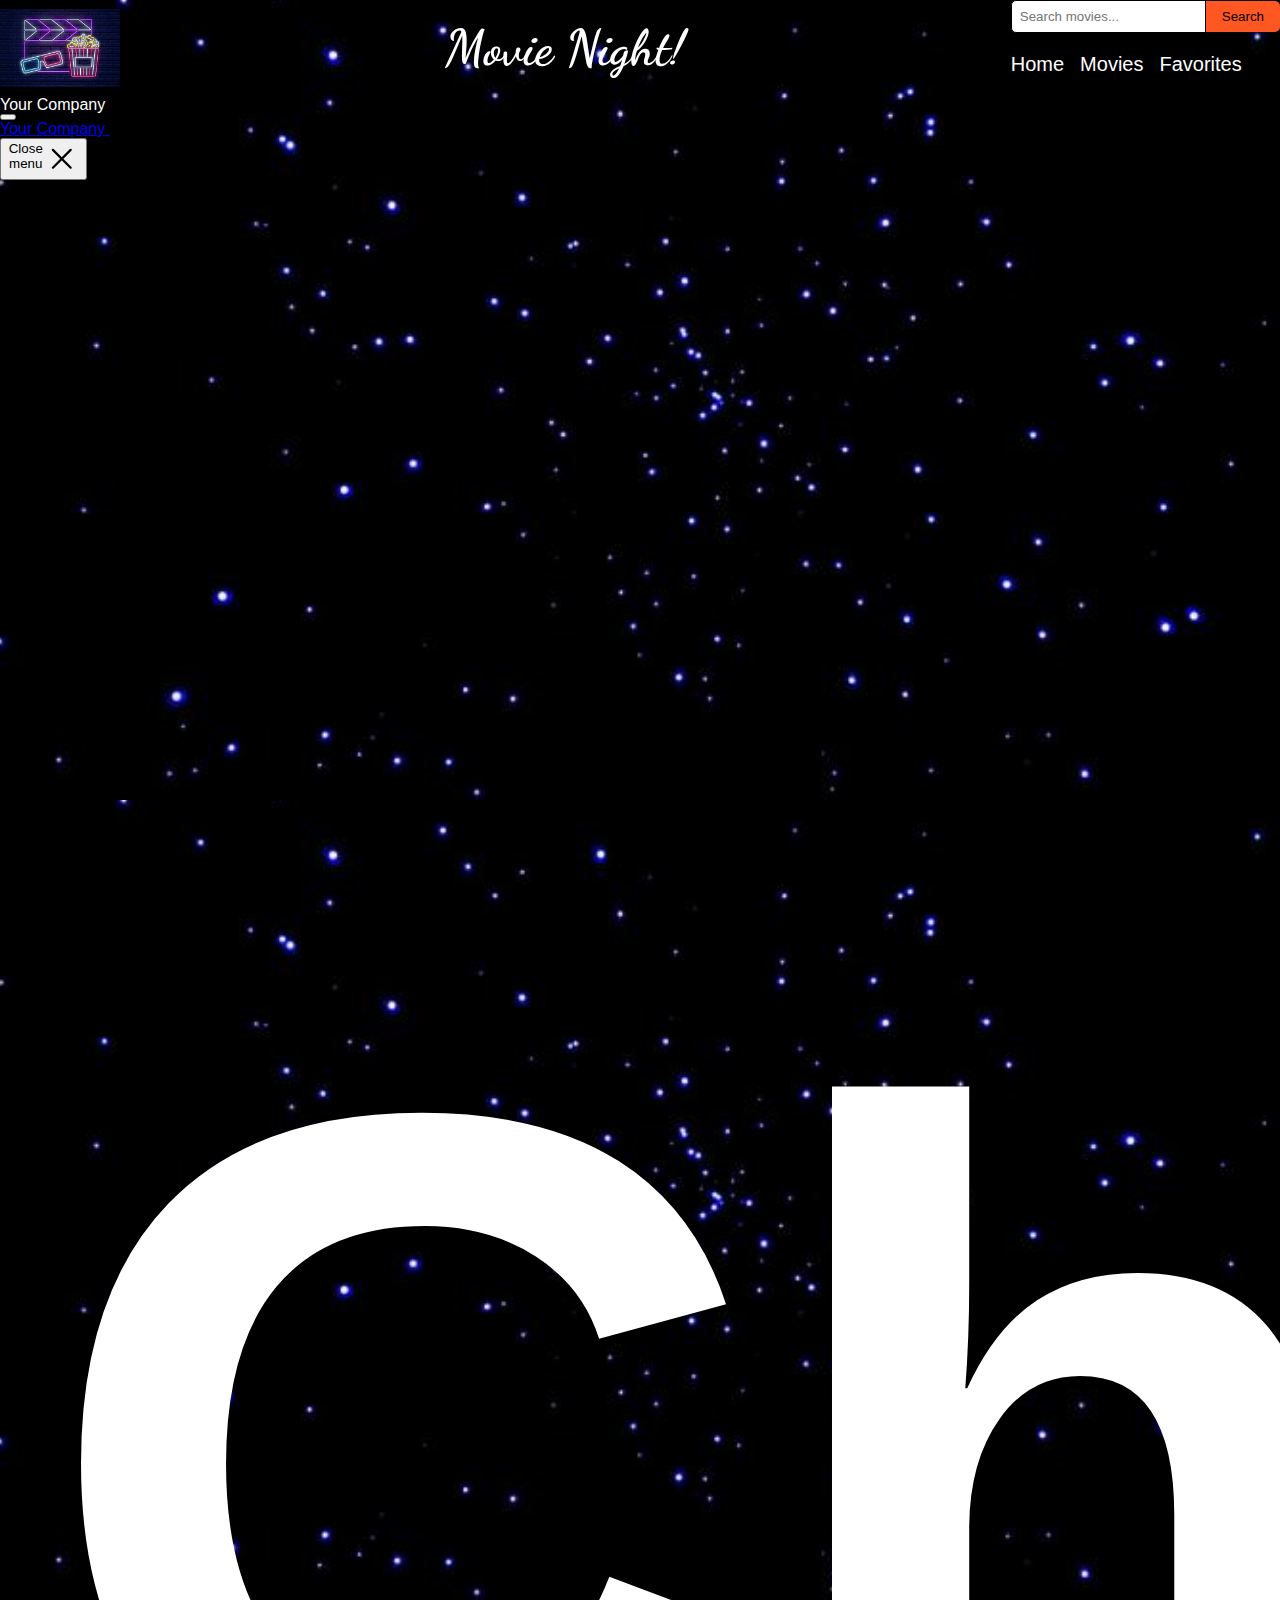
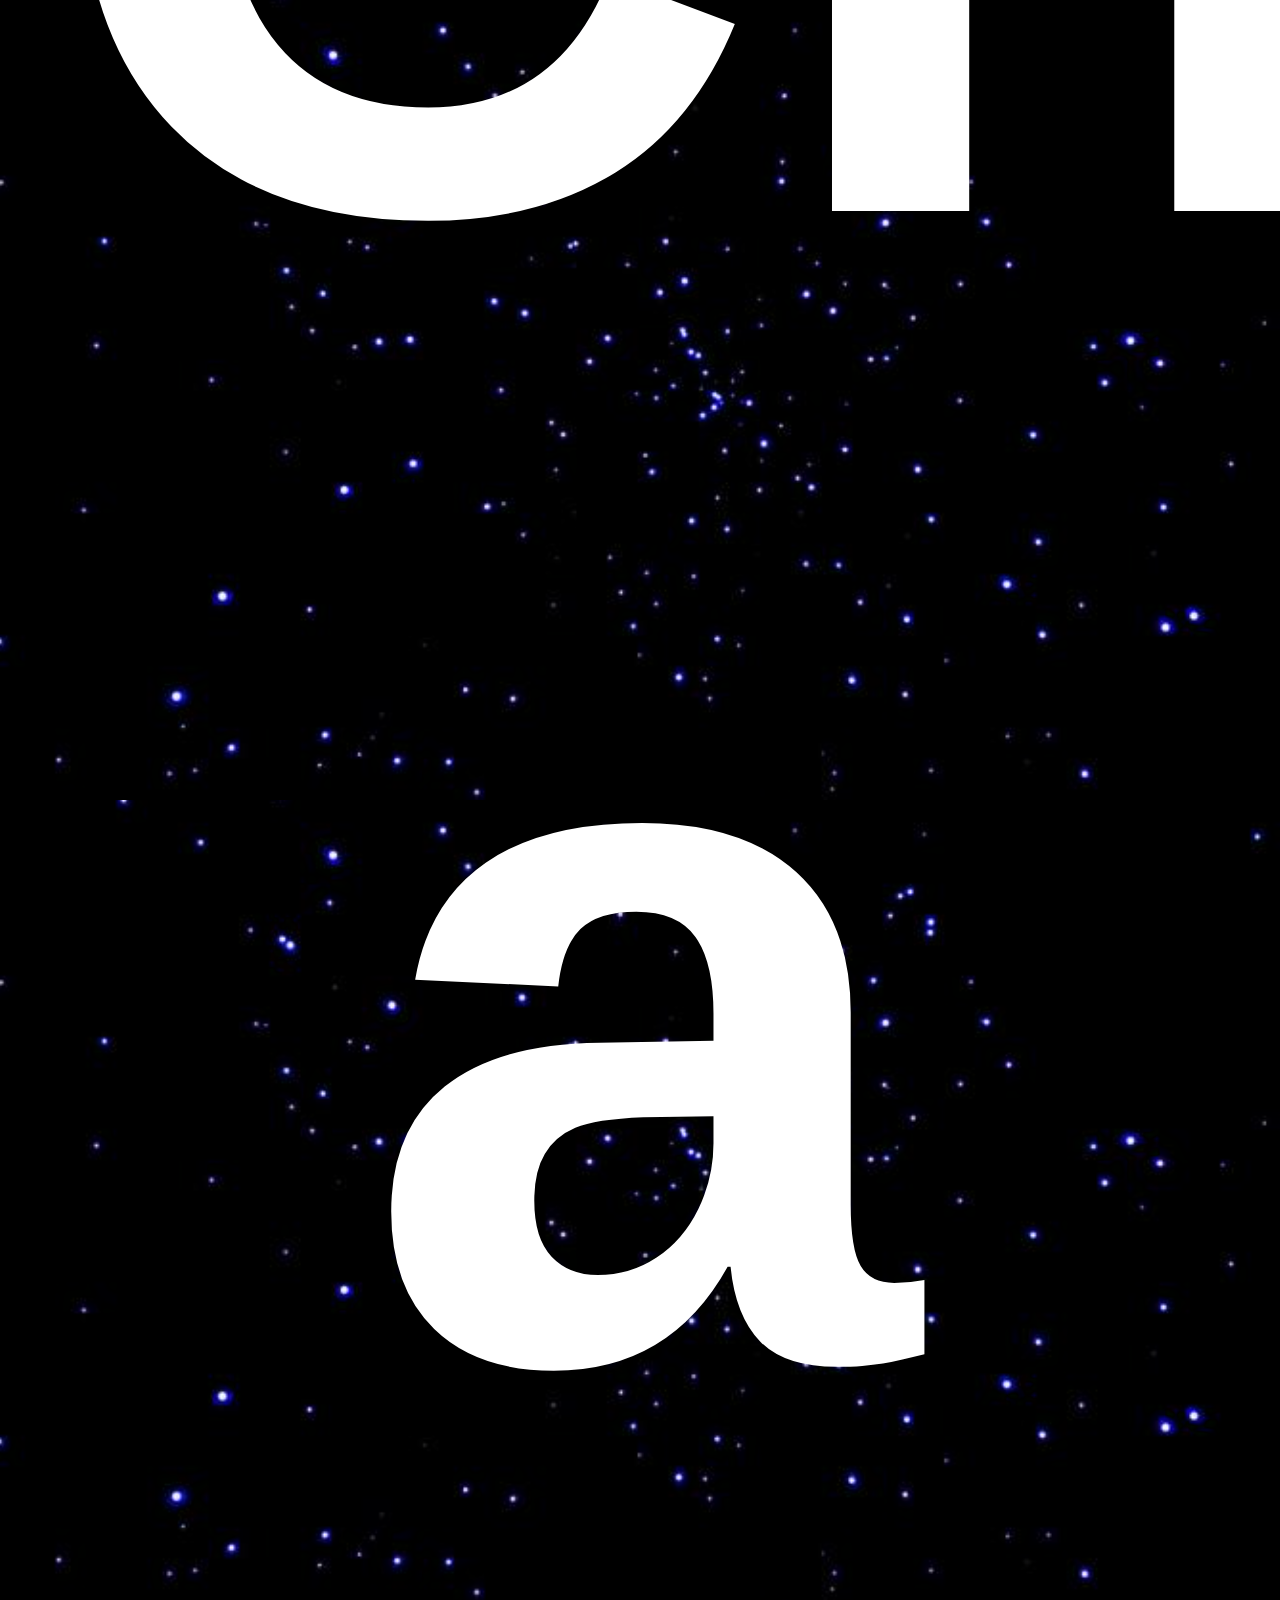
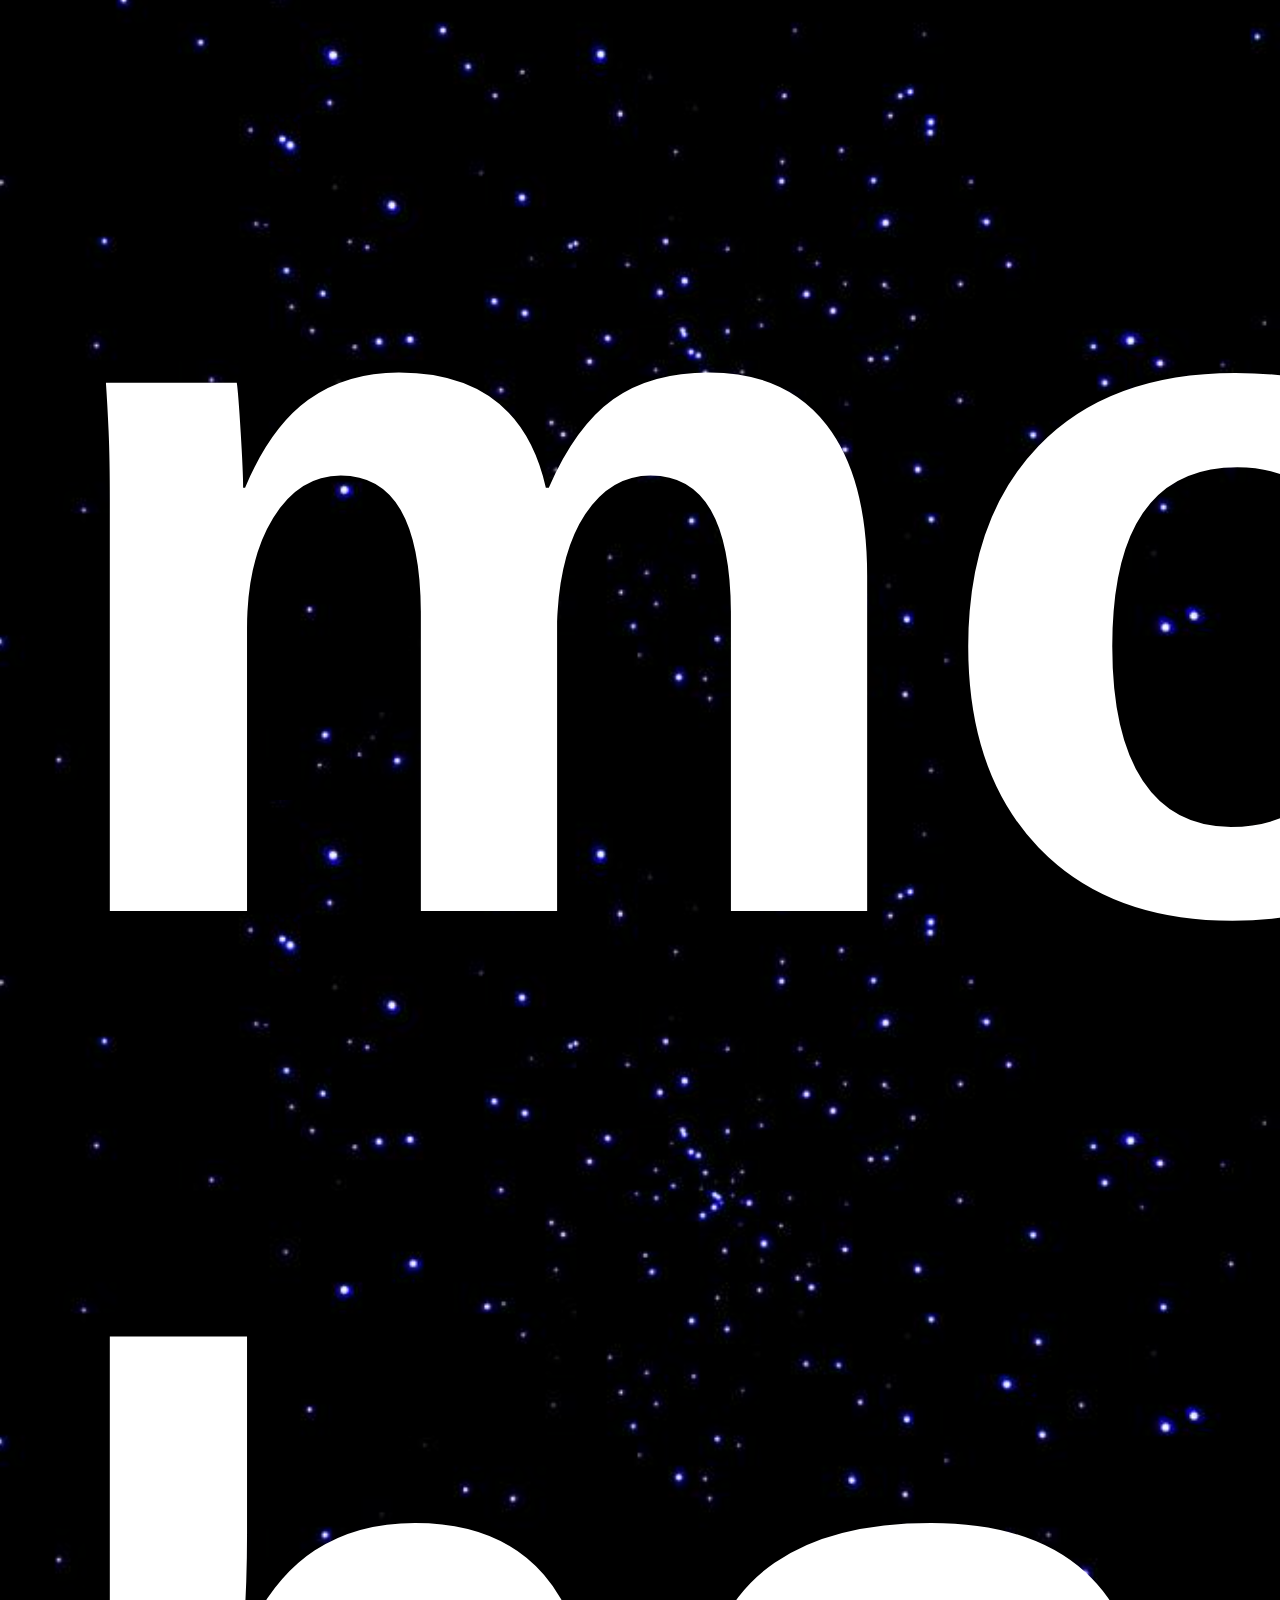
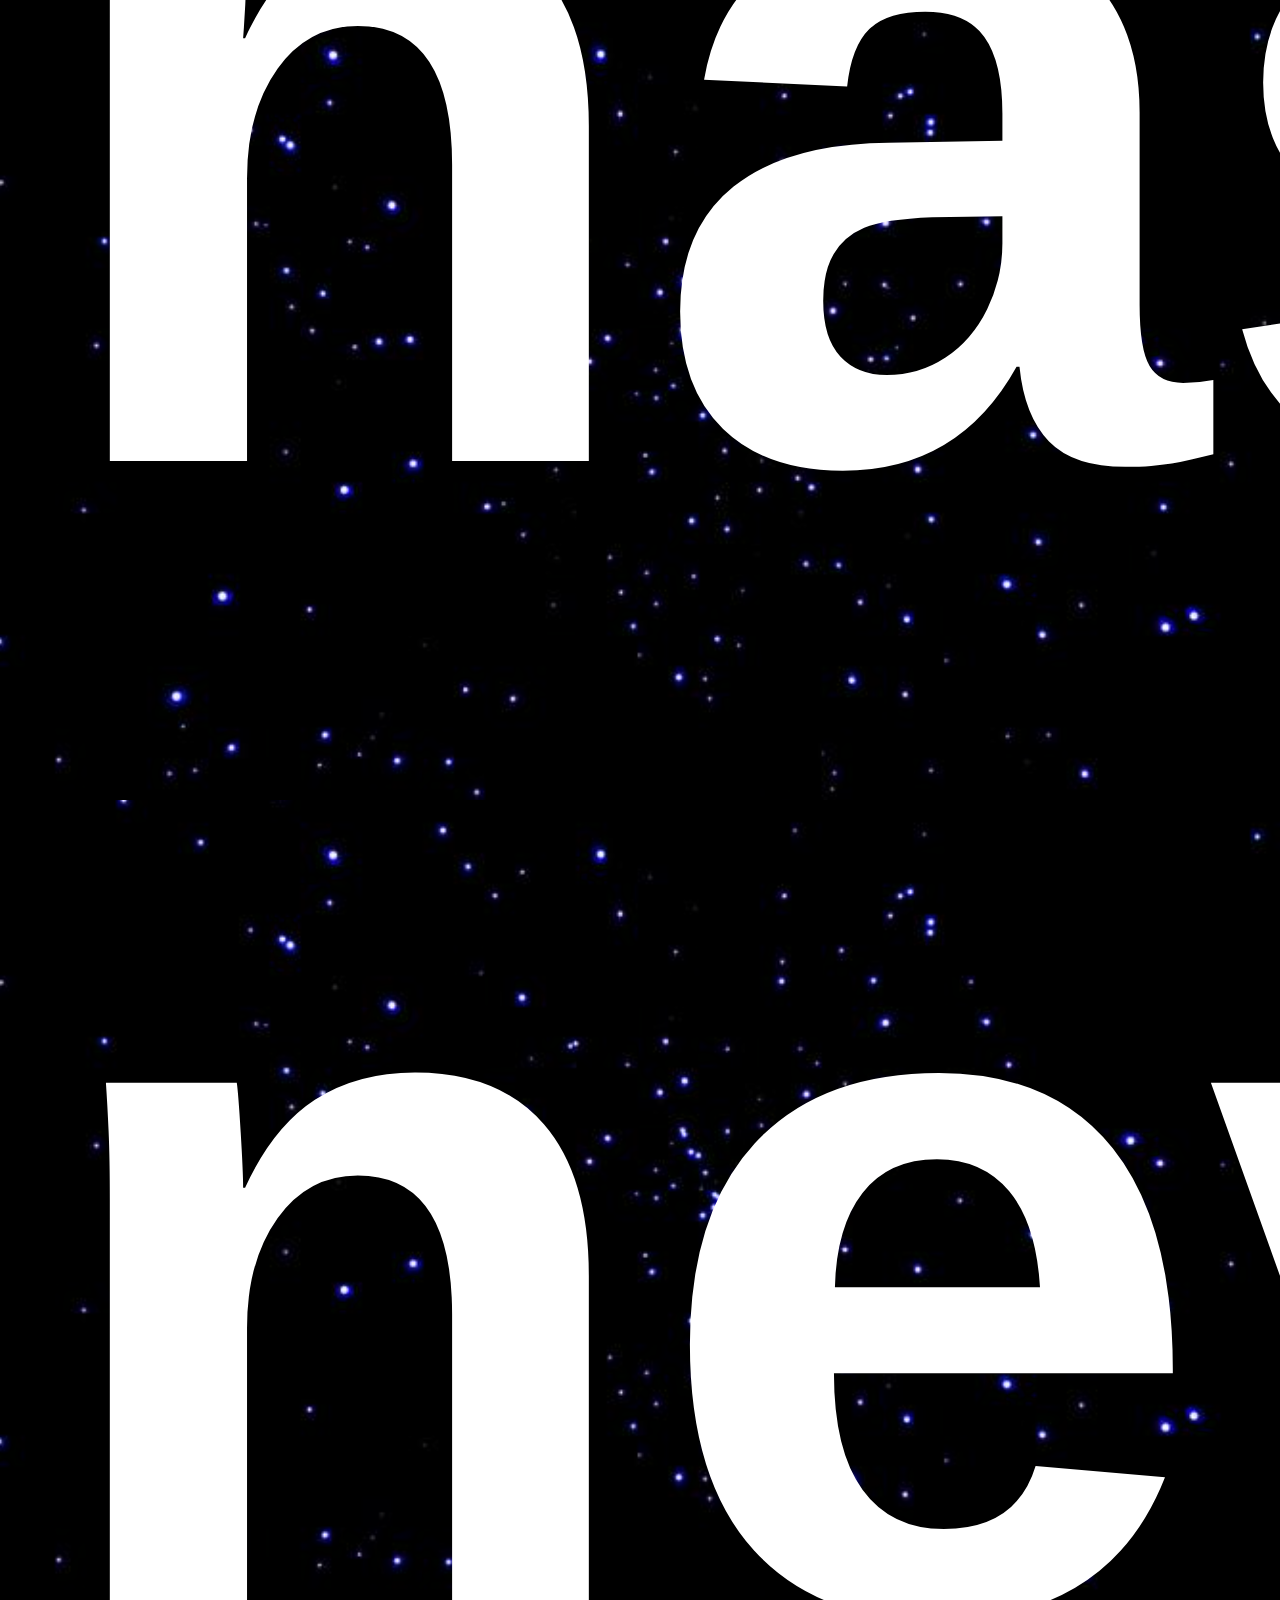
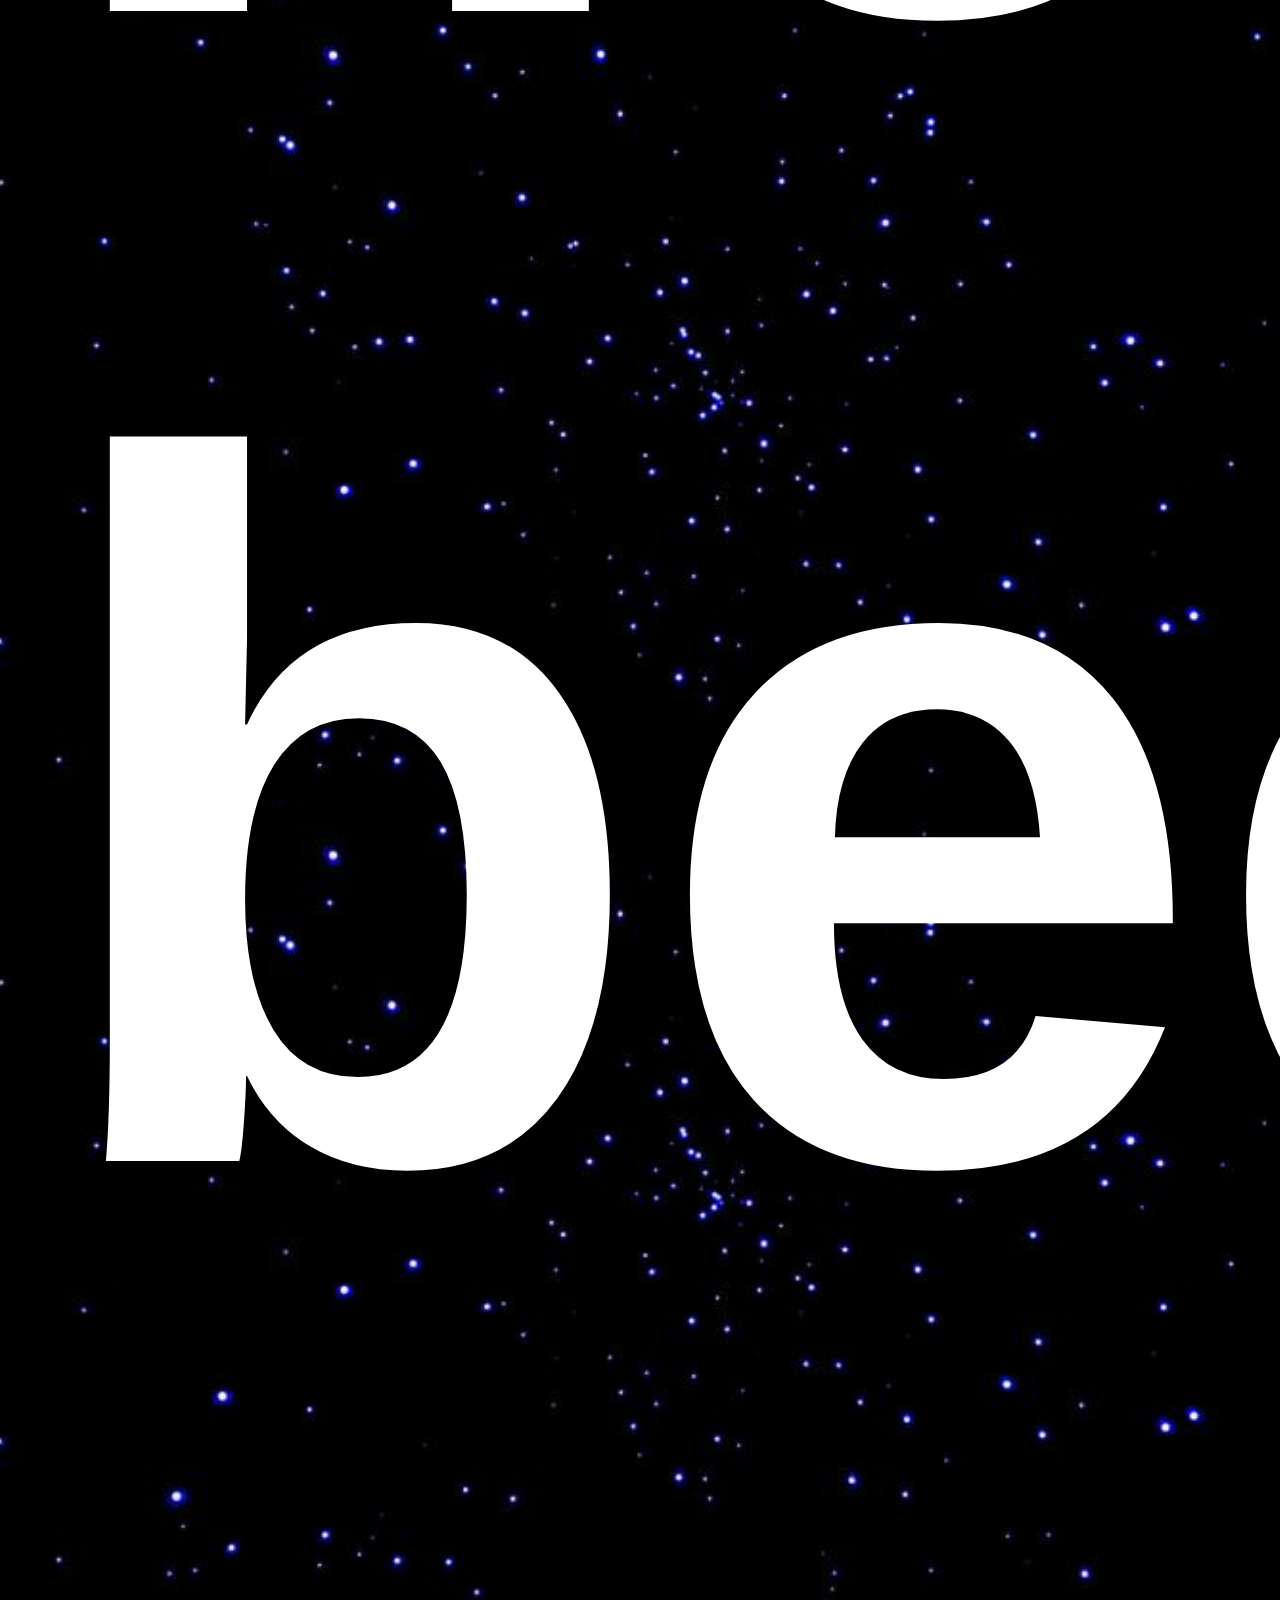
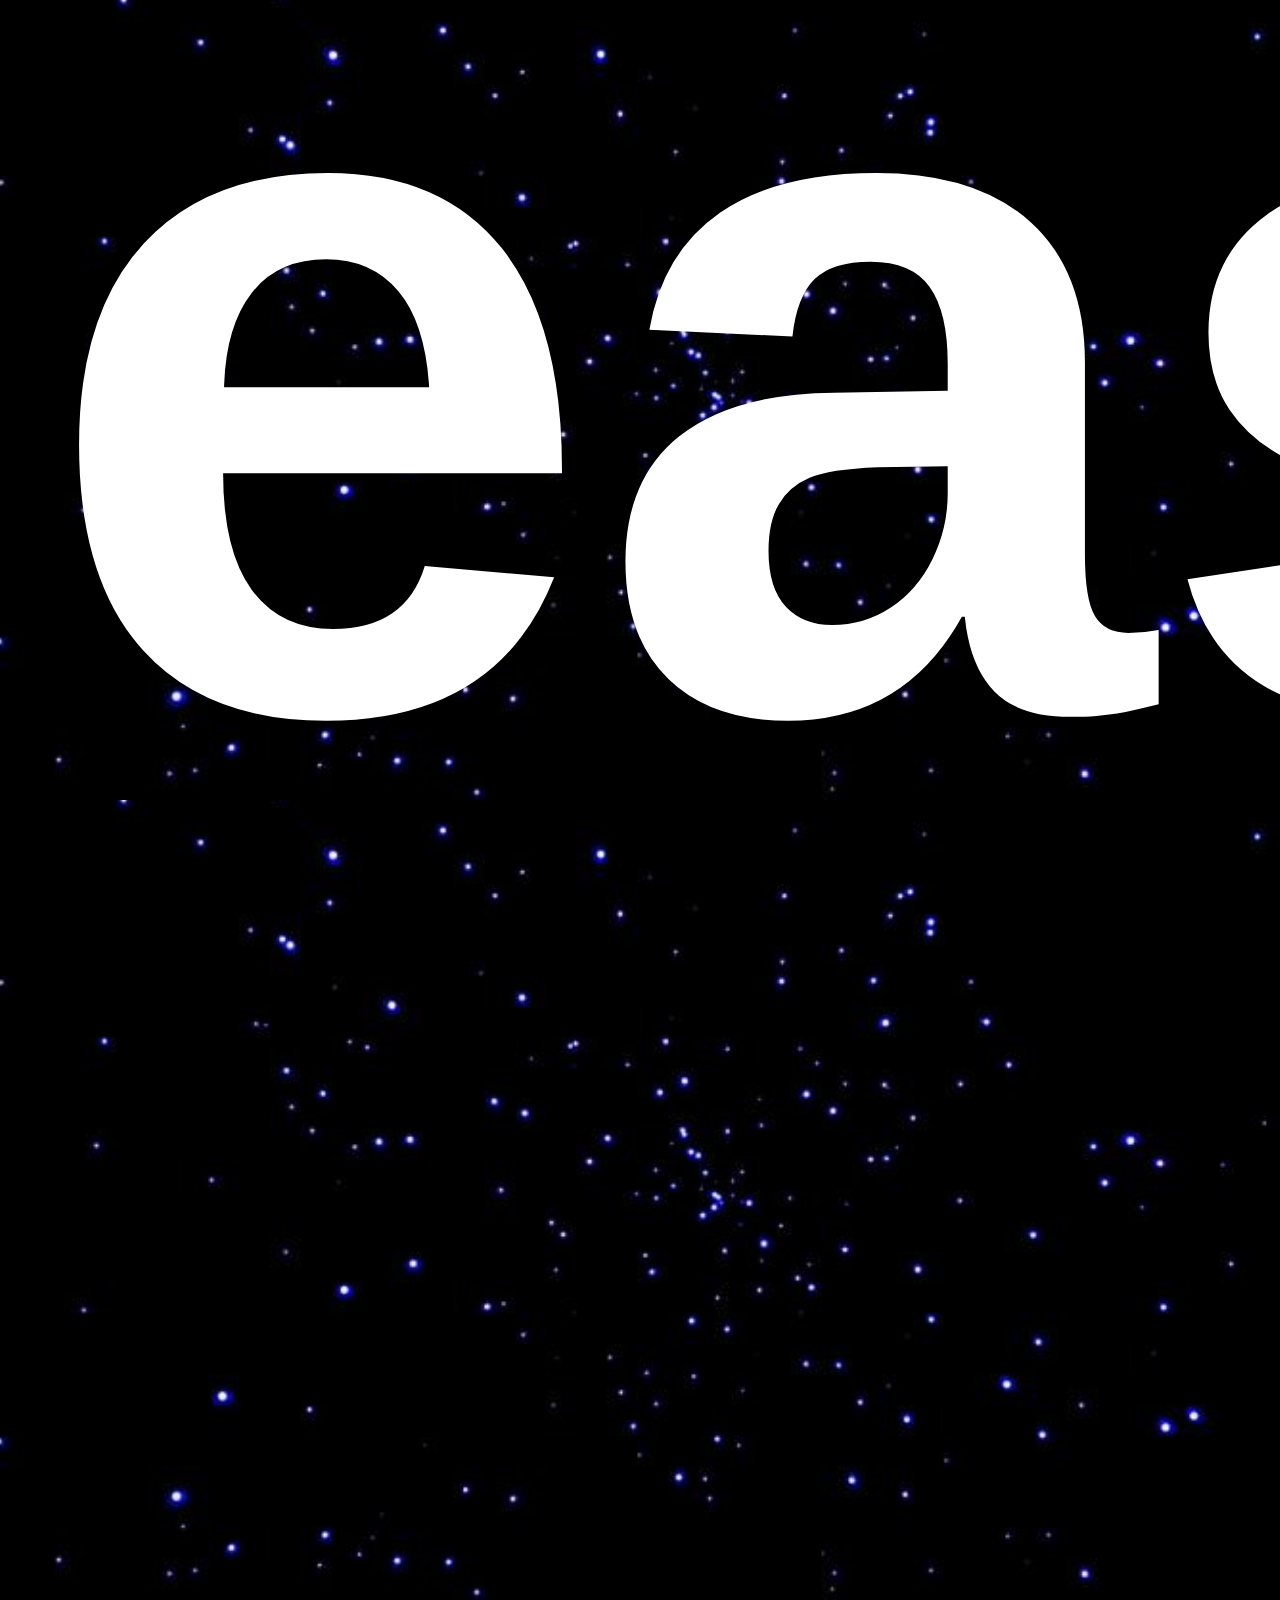
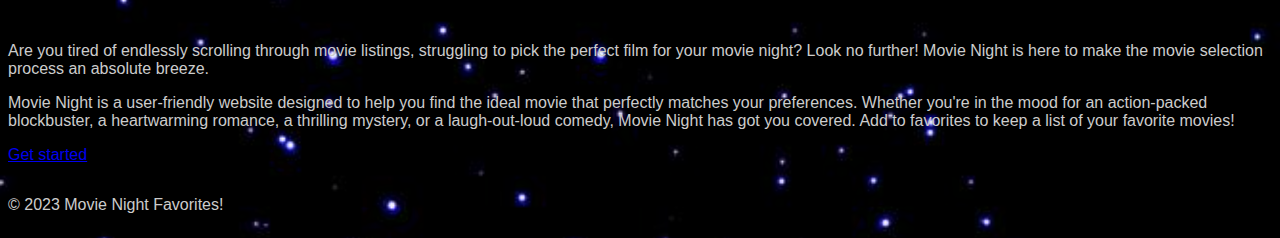
==== commit f02502b6: "added css code" ====
--- a/index.html
+++ b/index.html
@@ -20,7 +20,7 @@
 
         <div class="header-container">
           <div class="logo">
-            <img src="./images/Screenshot 2023-07-26 at 8.00.41 PM.png"alt="popcorn movie neon">
+            <a href="index.html"><img src="./images/Screenshot 2023-07-26 at 8.00.41 PM.png"alt="popcorn movie neon"></a>
           </div>
 
           <div class="header-text">
@@ -29,7 +29,7 @@
 
           <nav>
             <div class="search-bar">
-                <!--<form> - for future revision we will have the home page as a pop up/ modal instead of its own page. That way users cannot bypass the home page by clicking the categories = not as redundant.
+                <form>
                   <input type="text" placeholder="Search movies...">
                   <button type="submit">Search</button>
                 </form>
@@ -41,7 +41,6 @@
               <li><a href="favoritespage.html">Favorites</a></li>
             </ul>
           </nav>
-          !-->
         </div>
       </header>
 
--- a/styles.css
+++ b/styles.css
@@ -18,6 +18,8 @@
 }
 
 .header-text h2 {
+  display: flex;
+  flex: 2 1 200px;
   margin: 0;
   color: #fff;
   font-size: 50px;
@@ -41,6 +43,8 @@
 }
 
 .logo img {
+  display: flex;
+  flex: 2 1 200px;
   width: 120px; /* Adjust the size of the logo as needed */
   height: auto;
 }
@@ -56,59 +60,13 @@
 }
 
 nav a {
+  display: flex;
   color: #fff;
   text-decoration: none;
 }
 
 nav a:hover {
   text-decoration: underline;
-}
-
-.form-group {
-    margin-bottom: 10px;
-
-  }
-
-.form-group label {
-    font-weight: bold;
-  }
-
-.form-group textarea {
-    height: 50px;
-    width: 50%;
-    resize: vertical;
-  }
-
-  .form-group input[type="submit"] {
-    background-color: #00549e; /* Carolina Blue */
-    color: #ffffff;
-    border: none;
-    border-radius: 3px;
-    padding: 8px 16px;
-    cursor: pointer;
-  }
-  
-.form-group input[type="submit"]:hover {
-    background-color: red;
-    font-family: cursive;
-  }
-
-.image-container {
-    border: 1px solid darkblue;
-    border-radius: 3px;
-    white-space: nowrap;
-    overflow-x: scroll;
-    width: 130%;
-    padding: 10px;
-}
-
-.image-size {
-    width: 140px;
-    height: 200px;
-    overflow-x: scroll;
-    padding: 0px;
-    margin: 3px;
-    box-shadow: 4px 2px 5px darkblue;
 }
 
 .container {
@@ -118,8 +76,6 @@
     justify-content: inherit;
     width: 0px;
     margin: 9px;
-    border-bottom: 2px solid darkblue;
-    border-top: 2px solid darkblue;
 }
 
 .review-container {
@@ -132,16 +88,6 @@
     border-radius: 15px;
 }
 
-.movie-row {
-    background-color: whitesmoke;
-    color: darkblue;
-    box-shadow: 3px solid saddlebrown;
-    border-radius: 10px;
-    padding: 10px;
-    margin: 5px;
-    width: 100px;
-}
-
 .event {
     background-color: whitesmoke;
     margin-left: 5px;
@@ -151,20 +97,6 @@
     font-family: Verdana, Geneva, Tahoma, sans-serif;
 }
 
-.review-container {
-    max-width: 900px;
-    margin: 0px auto;
-    padding: 10px;
-    border: 1px solid darkblue;
-    border-radius: 5px;
-    background-color: #ffffff;
-  }
-  .review-form {
-    display: flex;
-    flex-direction: column;
-    width: 150%;
-    height: 10%;
-  }
   .form-group {
     margin-bottom: 10px;
   }
@@ -175,33 +107,6 @@
     height: 25px;
     resize: vertical;
   }
-  .form-group input[type="submit"] {
-    background-color: #00549e; /* Carolina Blue */
-    color: #ffffff;
-    border: none;
-    border-radius: 3px;
-    padding: 8px 16px;
-    cursor: pointer;
-  }
-  .form-group input[type="submit"]:hover {
-    background-color: #00205b; /* Darker shade of Carolina Blue */
-  }
-  .reviews-list {
-    list-style: none;
-    padding: 0;
-    margin-top: 20px;
-  }
-  .review {
-    border: 1px solid #ccc;
-    border-radius: 5px;
-    padding: 10px;
-    margin-bottom: 10px;
-    background-color: #f2f2f2; /* Light gray */
-  }
-  .review .reviewer {
-    font-weight: bold;
-  }
-
 
   .movie-card {
     border-radius: 5px;
@@ -226,8 +131,23 @@
     background-color: #ff4444;
   }
 
-  .text-xl {
-    color:rgb(224, 231, 231)
+  h2 .text-xl {
+    background-color: white;
+    color:rgb(252, 255, 255)!;
+    font-size: 70px;
+    position: center;
+    font-family: 'Manrope', sans-serif;
+
+  }
+
+  .font-bold {
+    color: white;
+    position: center;
+    text-align: center;
+    font-size: 1000px;
+    font-family: 'Manrope', sans-serif;
+    padding: 2rem;
+
   }
 
   .text-center {
@@ -266,40 +186,36 @@
     padding: 0.5rem;
   }
 
-  .modal {
-    display: none; /* Hidden by default */
-    position: fixed; /* Stay in place */
-    z-index: 1; /* Sit on top */
-    padding-top: 100px; /* Location of the box */
-    left: 0;
-    top: 0;
-    width: 100%; /* Full width */
-    height: 100%; /* Full height */
-    overflow: auto; /* Enable scroll if needed */
-    background-color: rgb(0,0,0); /* Fallback color */
-    background-color: rgba(0,0,0,0.4); /* Black w/ opacity */
-  }
-  
-  /* Modal Content */
-  .modal-content {
-    background-color: #fefefe;
-    margin: auto;
-    padding: 20px;
-    border: 1px solid #888;
-    width: 80%;
-  }
-  
-  /* The Close Button */
-  .close {
-    color: #aaaaaa;
-    float: right;
-    font-size: 28px;
-    font-weight: bold;
-  }
-  
-  .close:hover,
-  .close:focus {
-    color: #000;
-    text-decoration: none;
-    cursor: pointer;
-  }+  #most-popular {
+    flex-wrap: wrap;
+    align-items: center;
+    padding: 6rem;
+  }
+
+  .grid.grid-cols-5 {
+    align-items: center;
+    padding: 6rem;
+    
+  }
+
+  @media screen and (max-width: 986px) {
+    .grid.grid-cols-5 {
+        width: 100%;
+        text-align:center;
+    }
+    .header-list {
+      display: flex;
+      flex-direction: column;
+      justify-content: center;
+      text-align: center;
+    }
+  }
+
+  @media screen and (max-width: 768px) {
+    header {
+        width: 100%;
+        background: #816591;
+    }
+}
+
+
--- a/styles.css
+++ b/styles.css
@@ -18,6 +18,8 @@
 }
 
 .header-text h2 {
+  display: flex;
+  flex: 2 1 200px;
   margin: 0;
   color: #fff;
   font-size: 50px;
@@ -41,6 +43,8 @@
 }
 
 .logo img {
+  display: flex;
+  flex: 2 1 200px;
   width: 120px; /* Adjust the size of the logo as needed */
   height: auto;
 }
@@ -56,59 +60,13 @@
 }
 
 nav a {
+  display: flex;
   color: #fff;
   text-decoration: none;
 }
 
 nav a:hover {
   text-decoration: underline;
-}
-
-.form-group {
-    margin-bottom: 10px;
-
-  }
-
-.form-group label {
-    font-weight: bold;
-  }
-
-.form-group textarea {
-    height: 50px;
-    width: 50%;
-    resize: vertical;
-  }
-
-  .form-group input[type="submit"] {
-    background-color: #00549e; /* Carolina Blue */
-    color: #ffffff;
-    border: none;
-    border-radius: 3px;
-    padding: 8px 16px;
-    cursor: pointer;
-  }
-  
-.form-group input[type="submit"]:hover {
-    background-color: red;
-    font-family: cursive;
-  }
-
-.image-container {
-    border: 1px solid darkblue;
-    border-radius: 3px;
-    white-space: nowrap;
-    overflow-x: scroll;
-    width: 130%;
-    padding: 10px;
-}
-
-.image-size {
-    width: 140px;
-    height: 200px;
-    overflow-x: scroll;
-    padding: 0px;
-    margin: 3px;
-    box-shadow: 4px 2px 5px darkblue;
 }
 
 .container {
@@ -118,8 +76,6 @@
     justify-content: inherit;
     width: 0px;
     margin: 9px;
-    border-bottom: 2px solid darkblue;
-    border-top: 2px solid darkblue;
 }
 
 .review-container {
@@ -132,16 +88,6 @@
     border-radius: 15px;
 }
 
-.movie-row {
-    background-color: whitesmoke;
-    color: darkblue;
-    box-shadow: 3px solid saddlebrown;
-    border-radius: 10px;
-    padding: 10px;
-    margin: 5px;
-    width: 100px;
-}
-
 .event {
     background-color: whitesmoke;
     margin-left: 5px;
@@ -151,20 +97,6 @@
     font-family: Verdana, Geneva, Tahoma, sans-serif;
 }
 
-.review-container {
-    max-width: 900px;
-    margin: 0px auto;
-    padding: 10px;
-    border: 1px solid darkblue;
-    border-radius: 5px;
-    background-color: #ffffff;
-  }
-  .review-form {
-    display: flex;
-    flex-direction: column;
-    width: 150%;
-    height: 10%;
-  }
   .form-group {
     margin-bottom: 10px;
   }
@@ -175,33 +107,6 @@
     height: 25px;
     resize: vertical;
   }
-  .form-group input[type="submit"] {
-    background-color: #00549e; /* Carolina Blue */
-    color: #ffffff;
-    border: none;
-    border-radius: 3px;
-    padding: 8px 16px;
-    cursor: pointer;
-  }
-  .form-group input[type="submit"]:hover {
-    background-color: #00205b; /* Darker shade of Carolina Blue */
-  }
-  .reviews-list {
-    list-style: none;
-    padding: 0;
-    margin-top: 20px;
-  }
-  .review {
-    border: 1px solid #ccc;
-    border-radius: 5px;
-    padding: 10px;
-    margin-bottom: 10px;
-    background-color: #f2f2f2; /* Light gray */
-  }
-  .review .reviewer {
-    font-weight: bold;
-  }
-
 
   .movie-card {
     border-radius: 5px;
@@ -226,8 +131,23 @@
     background-color: #ff4444;
   }
 
-  .text-xl {
-    color:rgb(224, 231, 231)
+  h2 .text-xl {
+    background-color: white;
+    color:rgb(252, 255, 255)!;
+    font-size: 70px;
+    position: center;
+    font-family: 'Manrope', sans-serif;
+
+  }
+
+  .font-bold {
+    color: white;
+    position: center;
+    text-align: center;
+    font-size: 1000px;
+    font-family: 'Manrope', sans-serif;
+    padding: 2rem;
+
   }
 
   .text-center {
@@ -266,40 +186,36 @@
     padding: 0.5rem;
   }
 
-  .modal {
-    display: none; /* Hidden by default */
-    position: fixed; /* Stay in place */
-    z-index: 1; /* Sit on top */
-    padding-top: 100px; /* Location of the box */
-    left: 0;
-    top: 0;
-    width: 100%; /* Full width */
-    height: 100%; /* Full height */
-    overflow: auto; /* Enable scroll if needed */
-    background-color: rgb(0,0,0); /* Fallback color */
-    background-color: rgba(0,0,0,0.4); /* Black w/ opacity */
-  }
-  
-  /* Modal Content */
-  .modal-content {
-    background-color: #fefefe;
-    margin: auto;
-    padding: 20px;
-    border: 1px solid #888;
-    width: 80%;
-  }
-  
-  /* The Close Button */
-  .close {
-    color: #aaaaaa;
-    float: right;
-    font-size: 28px;
-    font-weight: bold;
-  }
-  
-  .close:hover,
-  .close:focus {
-    color: #000;
-    text-decoration: none;
-    cursor: pointer;
-  }+  #most-popular {
+    flex-wrap: wrap;
+    align-items: center;
+    padding: 6rem;
+  }
+
+  .grid.grid-cols-5 {
+    align-items: center;
+    padding: 6rem;
+    
+  }
+
+  @media screen and (max-width: 986px) {
+    .grid.grid-cols-5 {
+        width: 100%;
+        text-align:center;
+    }
+    .header-list {
+      display: flex;
+      flex-direction: column;
+      justify-content: center;
+      text-align: center;
+    }
+  }
+
+  @media screen and (max-width: 768px) {
+    header {
+        width: 100%;
+        background: #816591;
+    }
+}
+
+
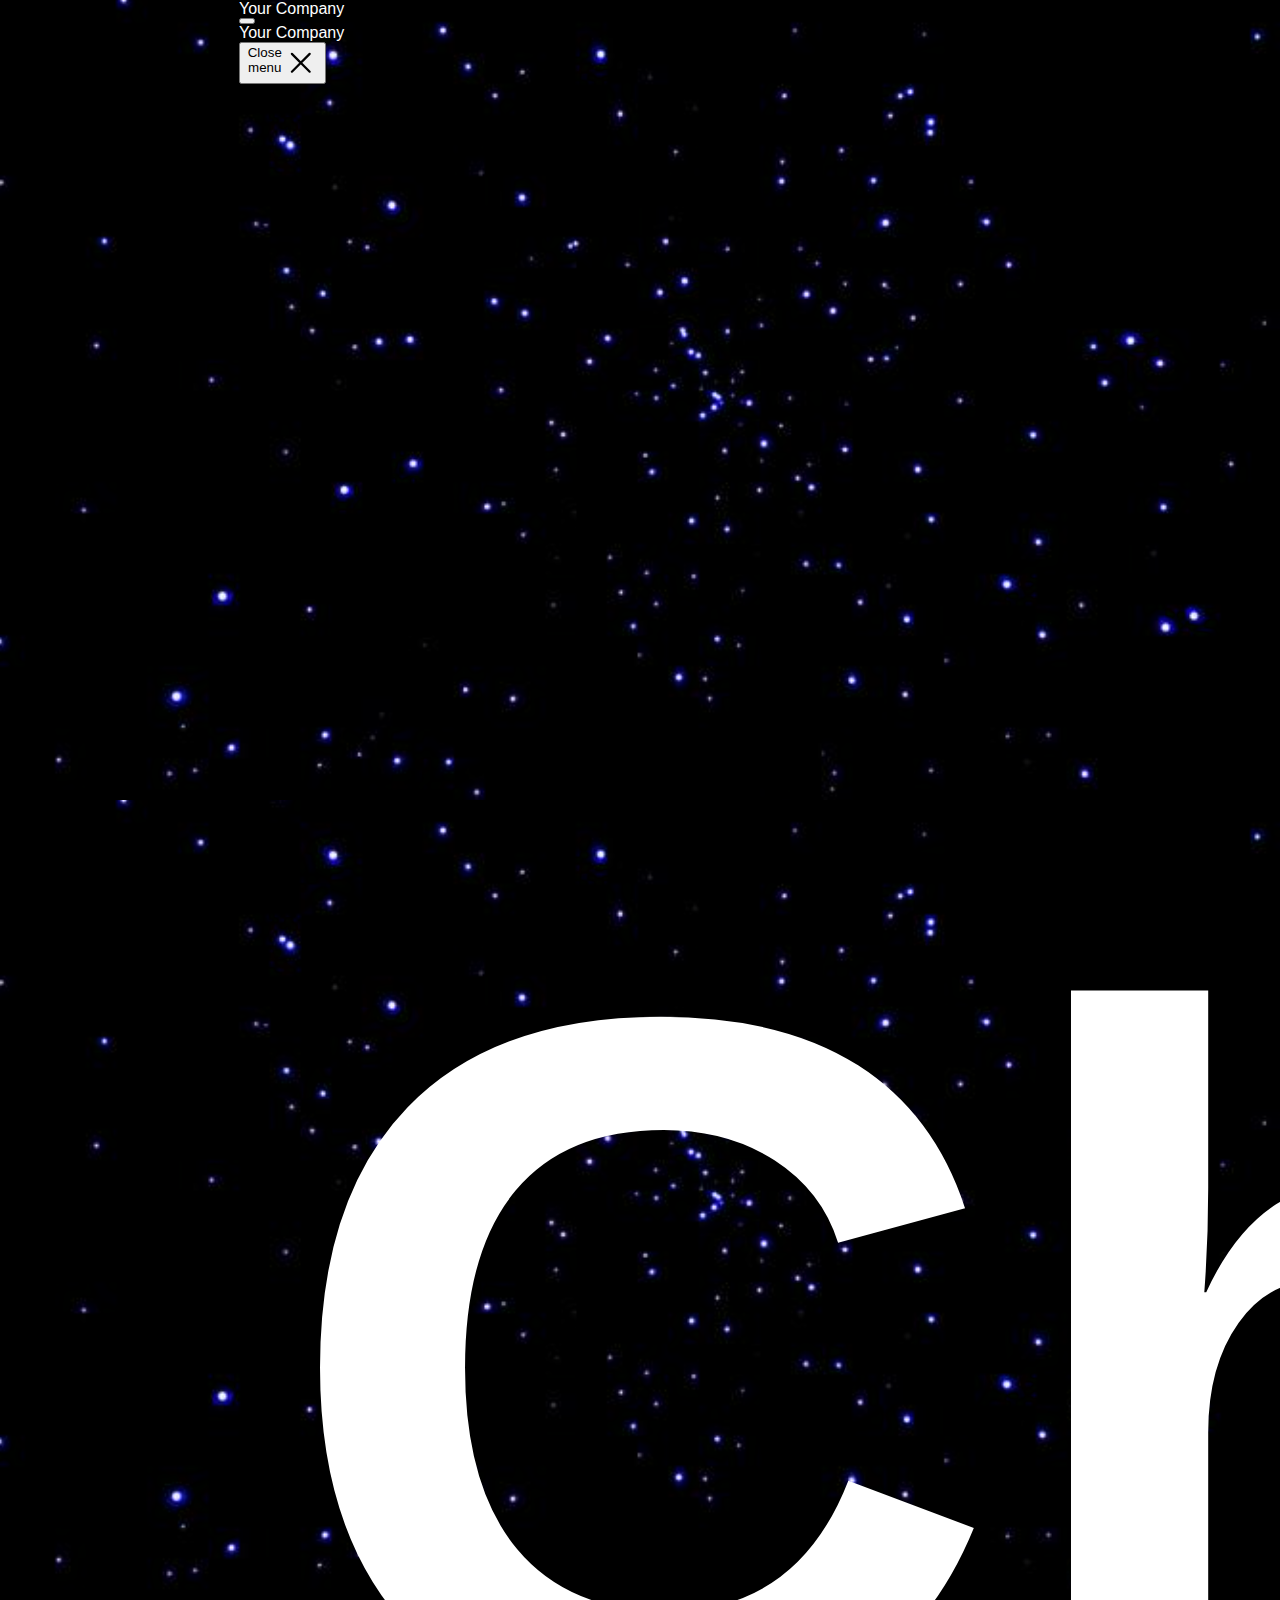
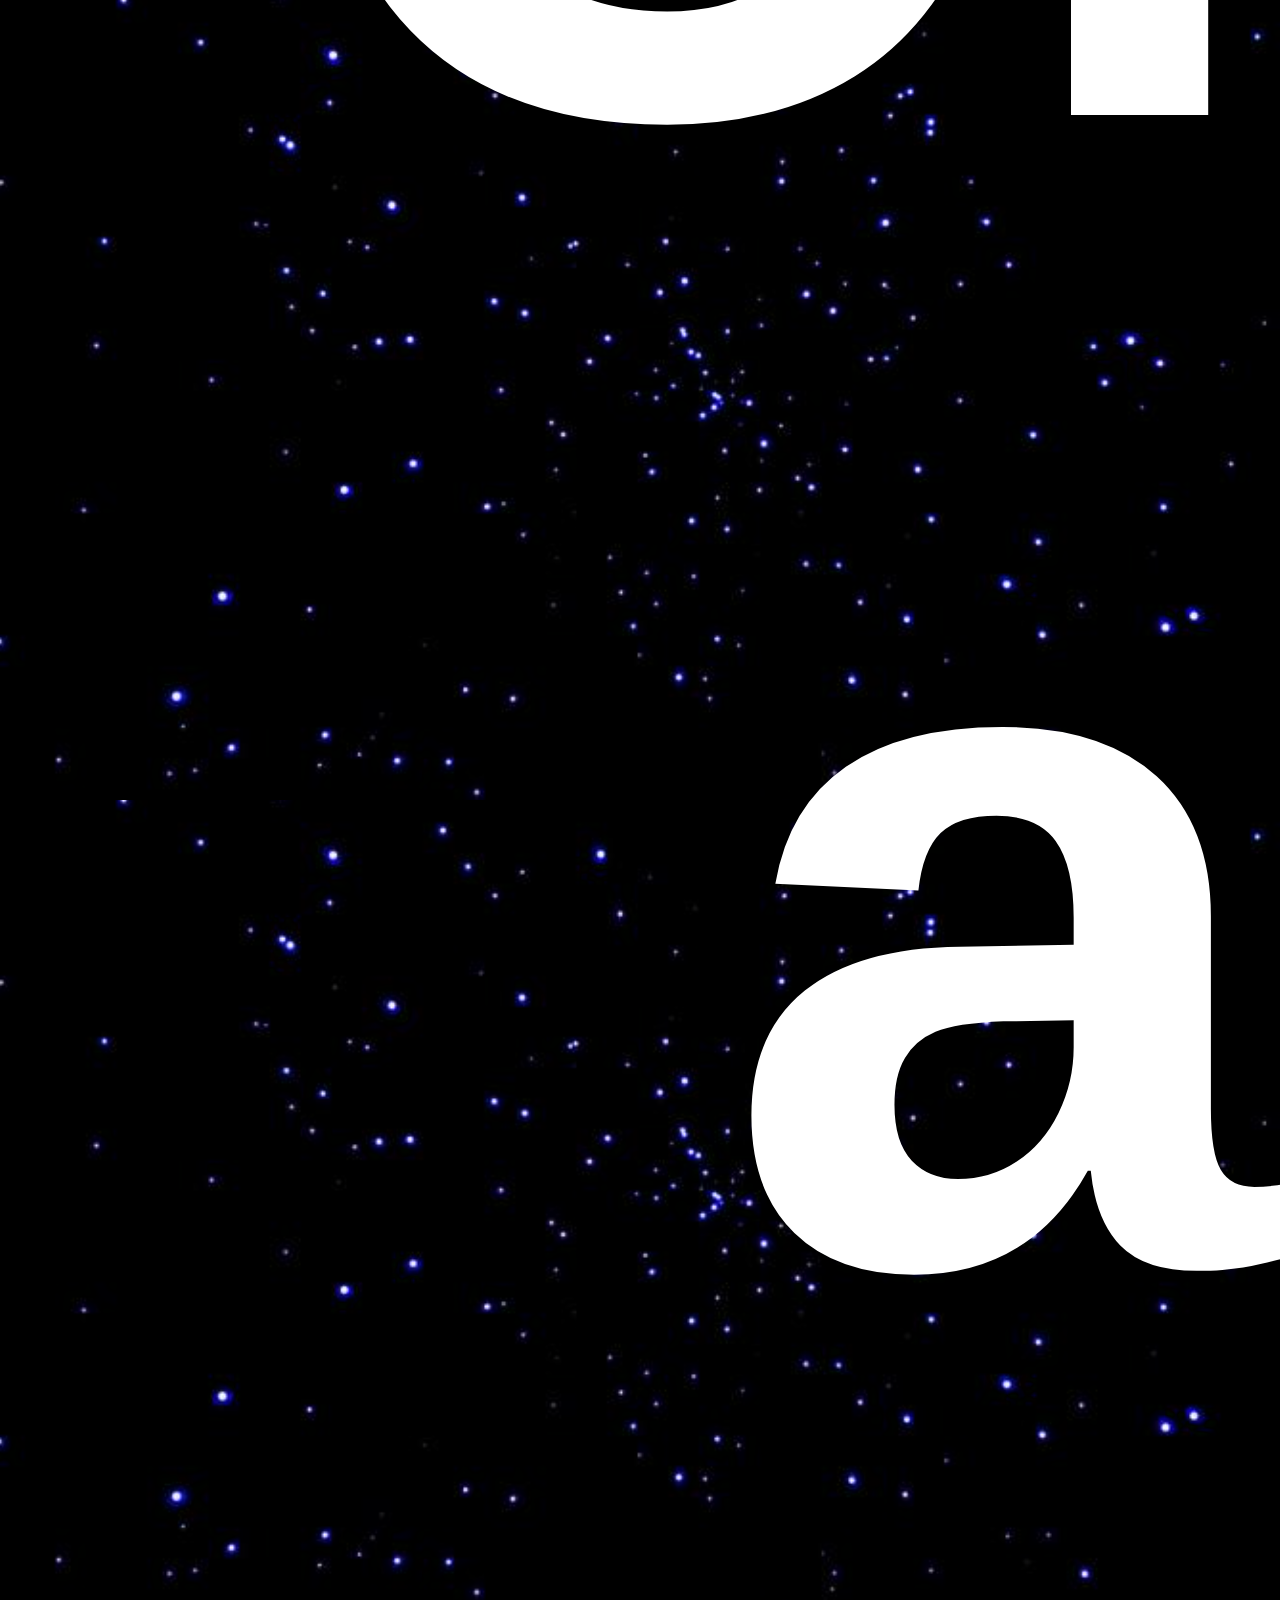
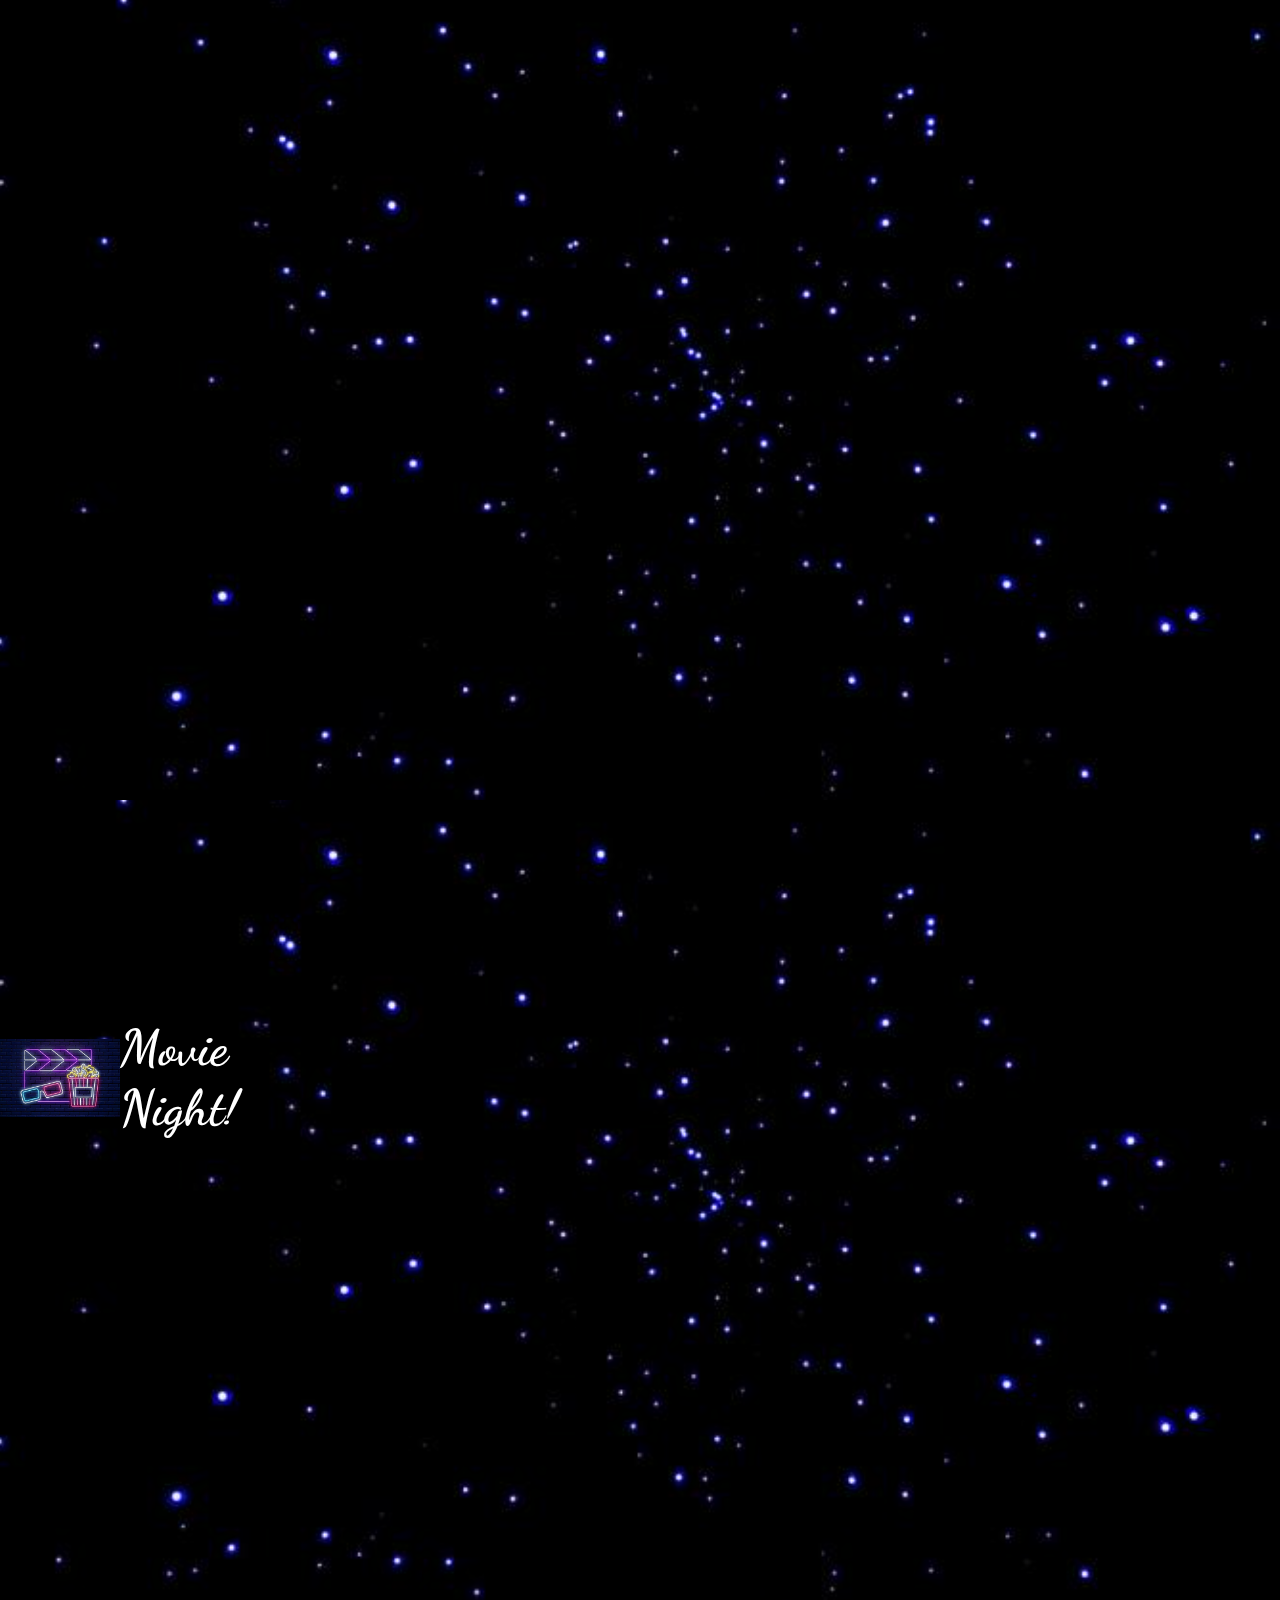
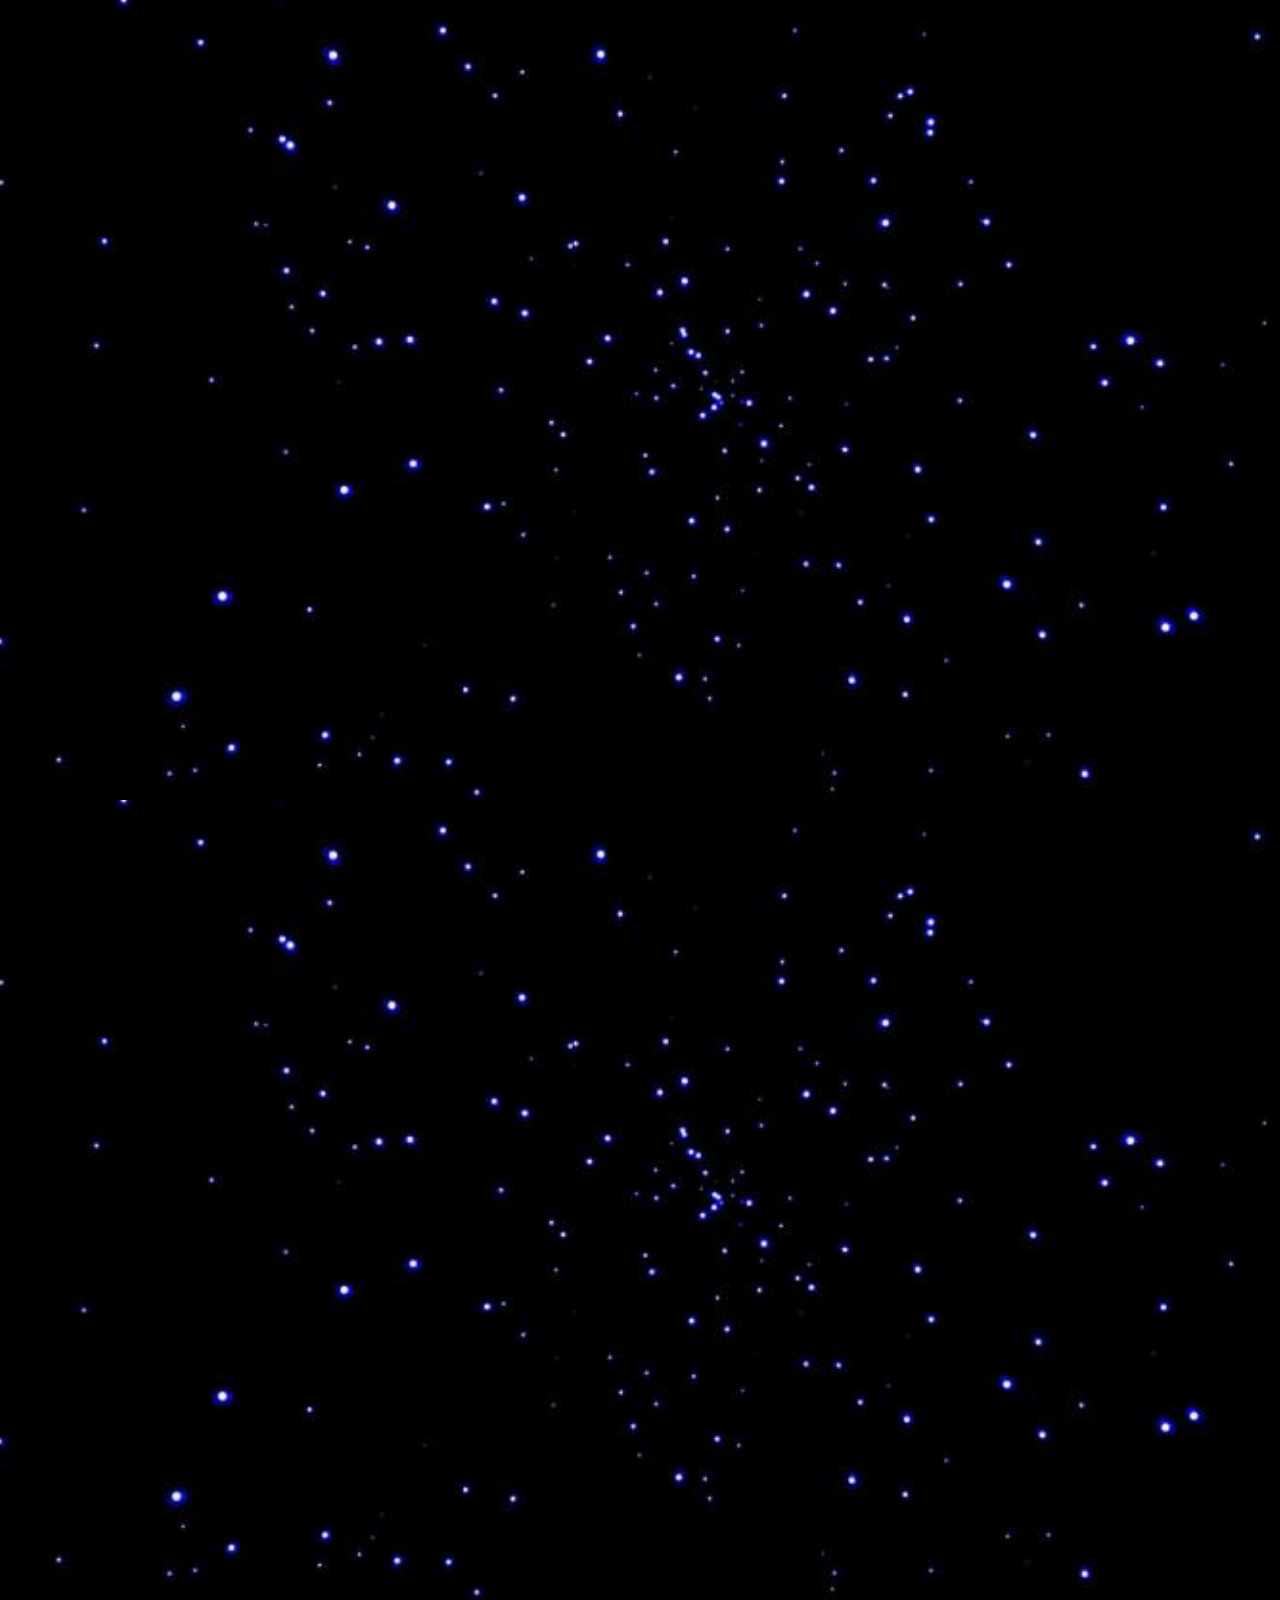
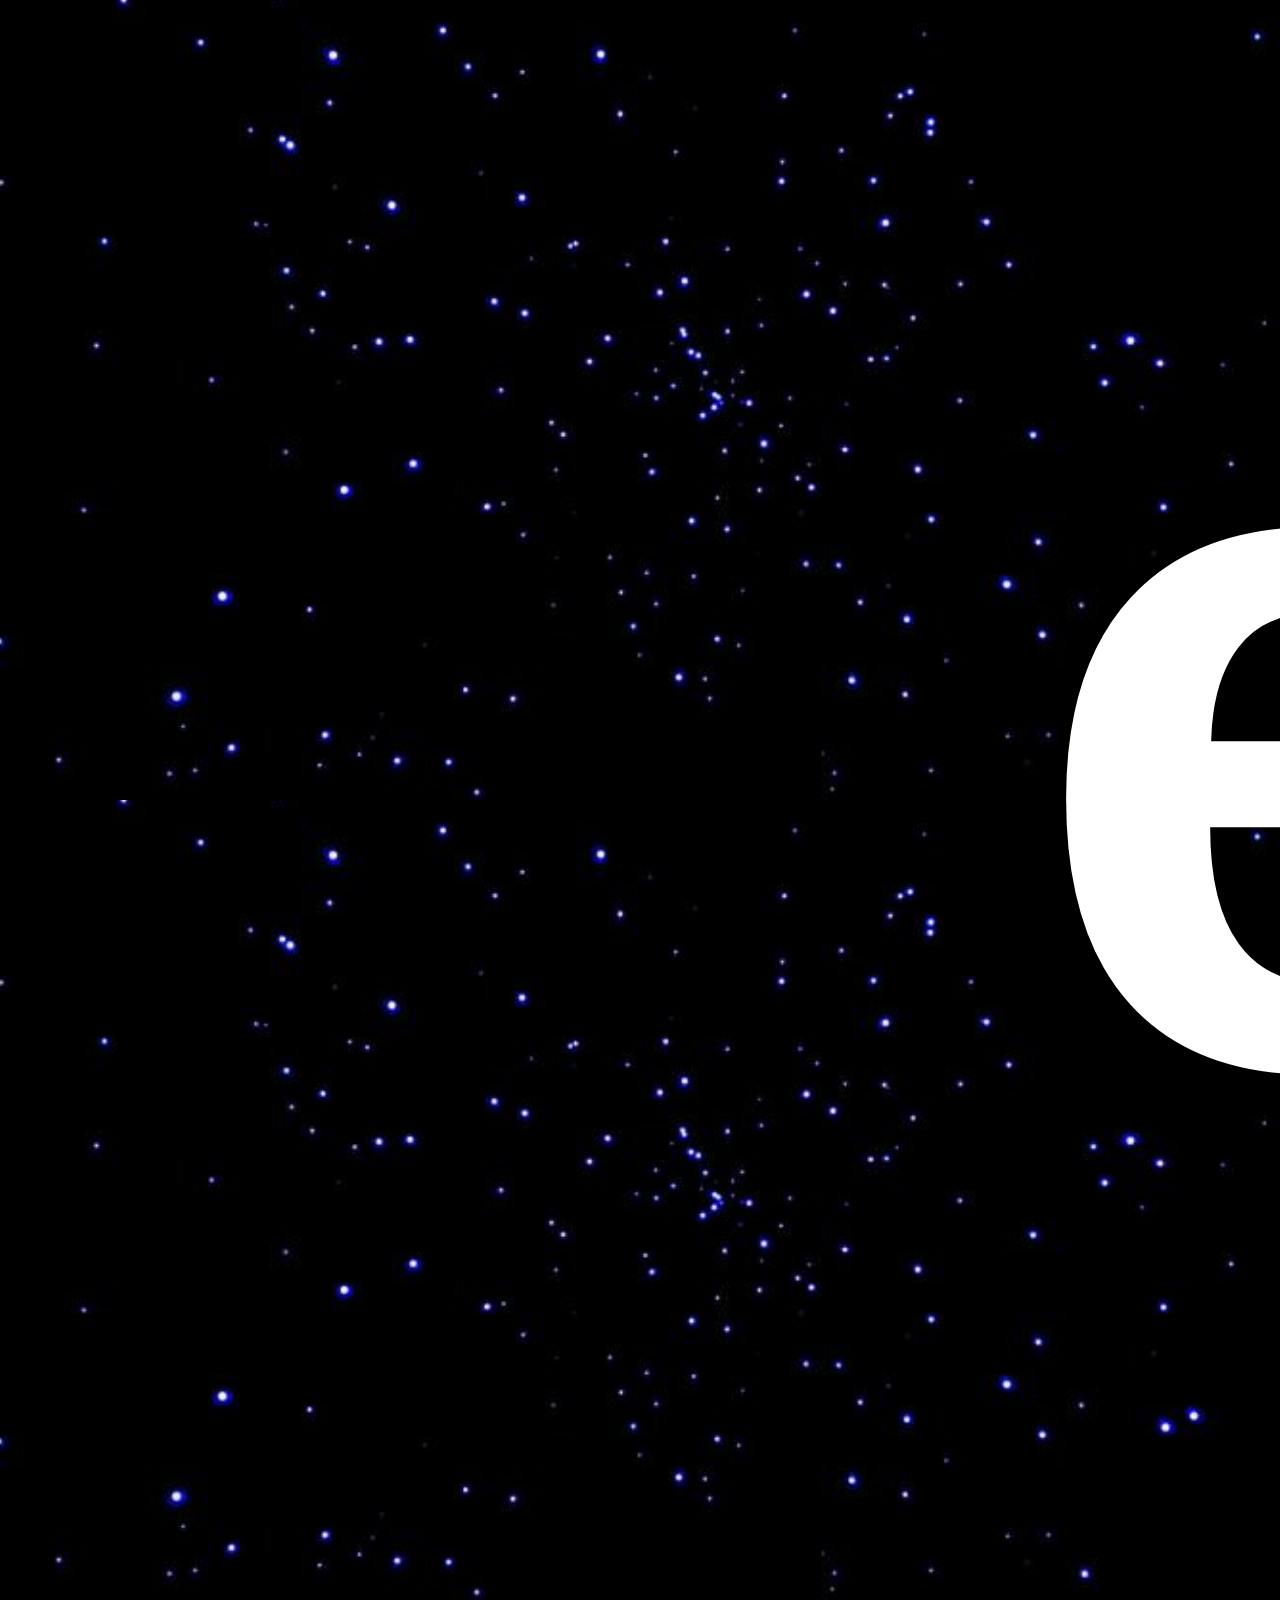
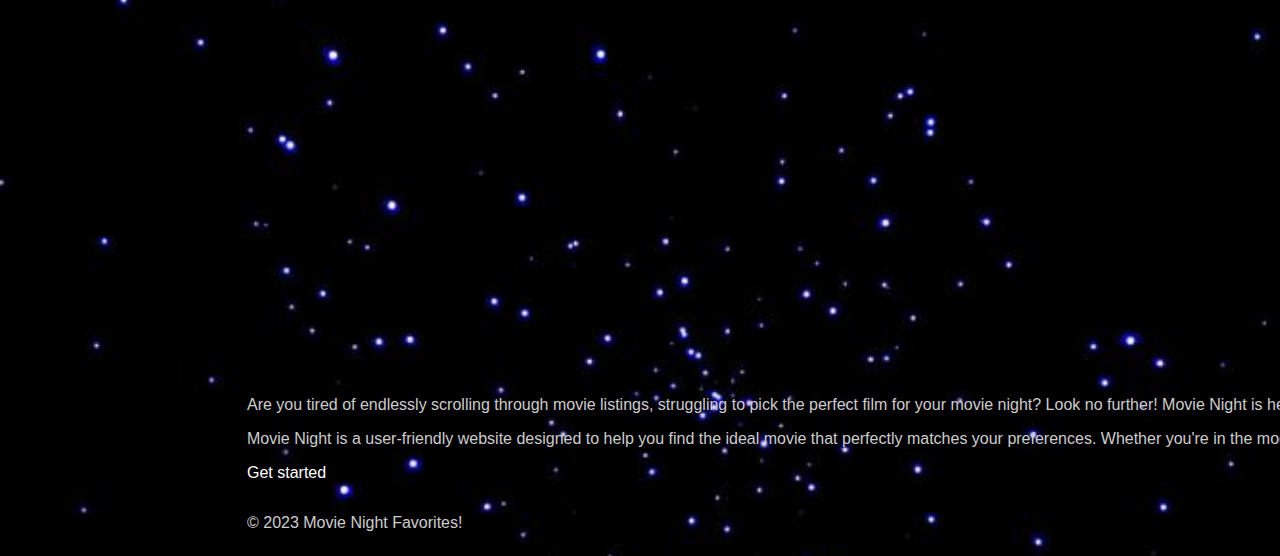
==== commit 80d13758: "Merge branch 'main' into feature-css3" ====
--- a/index.html
+++ b/index.html
@@ -29,7 +29,7 @@
 
           <nav>
             <div class="search-bar">
-                <form>
+                <!--<form> - for future revision we will have the home page as a pop up/ modal instead of its own page. That way users cannot bypass the home page by clicking the categories = not as redundant.
                   <input type="text" placeholder="Search movies...">
                   <button type="submit">Search</button>
                 </form>
@@ -41,6 +41,7 @@
               <li><a href="favoritespage.html">Favorites</a></li>
             </ul>
           </nav>
+          !-->
         </div>
       </header>
 
--- a/styles.css
+++ b/styles.css
@@ -185,6 +185,7 @@
   .text-center {
     padding: 0.5rem;
   }
+
 
   #most-popular {
     flex-wrap: wrap;
@@ -219,3 +220,42 @@
 }
 
 
+
+  .modal {
+    display: none; /* Hidden by default */
+    position: fixed; /* Stay in place */
+    z-index: 1; /* Sit on top */
+    padding-top: 100px; /* Location of the box */
+    left: 0;
+    top: 0;
+    width: 100%; /* Full width */
+    height: 100%; /* Full height */
+    overflow: auto; /* Enable scroll if needed */
+    background-color: rgb(0,0,0); /* Fallback color */
+    background-color: rgba(0,0,0,0.4); /* Black w/ opacity */
+  }
+  
+  /* Modal Content */
+  .modal-content {
+    background-color: #fefefe;
+    margin: auto;
+    padding: 20px;
+    border: 1px solid #888;
+    width: 80%;
+  }
+  
+  /* The Close Button */
+  .close {
+    color: #aaaaaa;
+    float: right;
+    font-size: 28px;
+    font-weight: bold;
+  }
+  
+  .close:hover,
+  .close:focus {
+    color: #000;
+    text-decoration: none;
+    cursor: pointer;
+  }
+
--- a/styles.css
+++ b/styles.css
@@ -185,6 +185,7 @@
   .text-center {
     padding: 0.5rem;
   }
+
 
   #most-popular {
     flex-wrap: wrap;
@@ -219,3 +220,42 @@
 }
 
 
+
+  .modal {
+    display: none; /* Hidden by default */
+    position: fixed; /* Stay in place */
+    z-index: 1; /* Sit on top */
+    padding-top: 100px; /* Location of the box */
+    left: 0;
+    top: 0;
+    width: 100%; /* Full width */
+    height: 100%; /* Full height */
+    overflow: auto; /* Enable scroll if needed */
+    background-color: rgb(0,0,0); /* Fallback color */
+    background-color: rgba(0,0,0,0.4); /* Black w/ opacity */
+  }
+  
+  /* Modal Content */
+  .modal-content {
+    background-color: #fefefe;
+    margin: auto;
+    padding: 20px;
+    border: 1px solid #888;
+    width: 80%;
+  }
+  
+  /* The Close Button */
+  .close {
+    color: #aaaaaa;
+    float: right;
+    font-size: 28px;
+    font-weight: bold;
+  }
+  
+  .close:hover,
+  .close:focus {
+    color: #000;
+    text-decoration: none;
+    cursor: pointer;
+  }
+
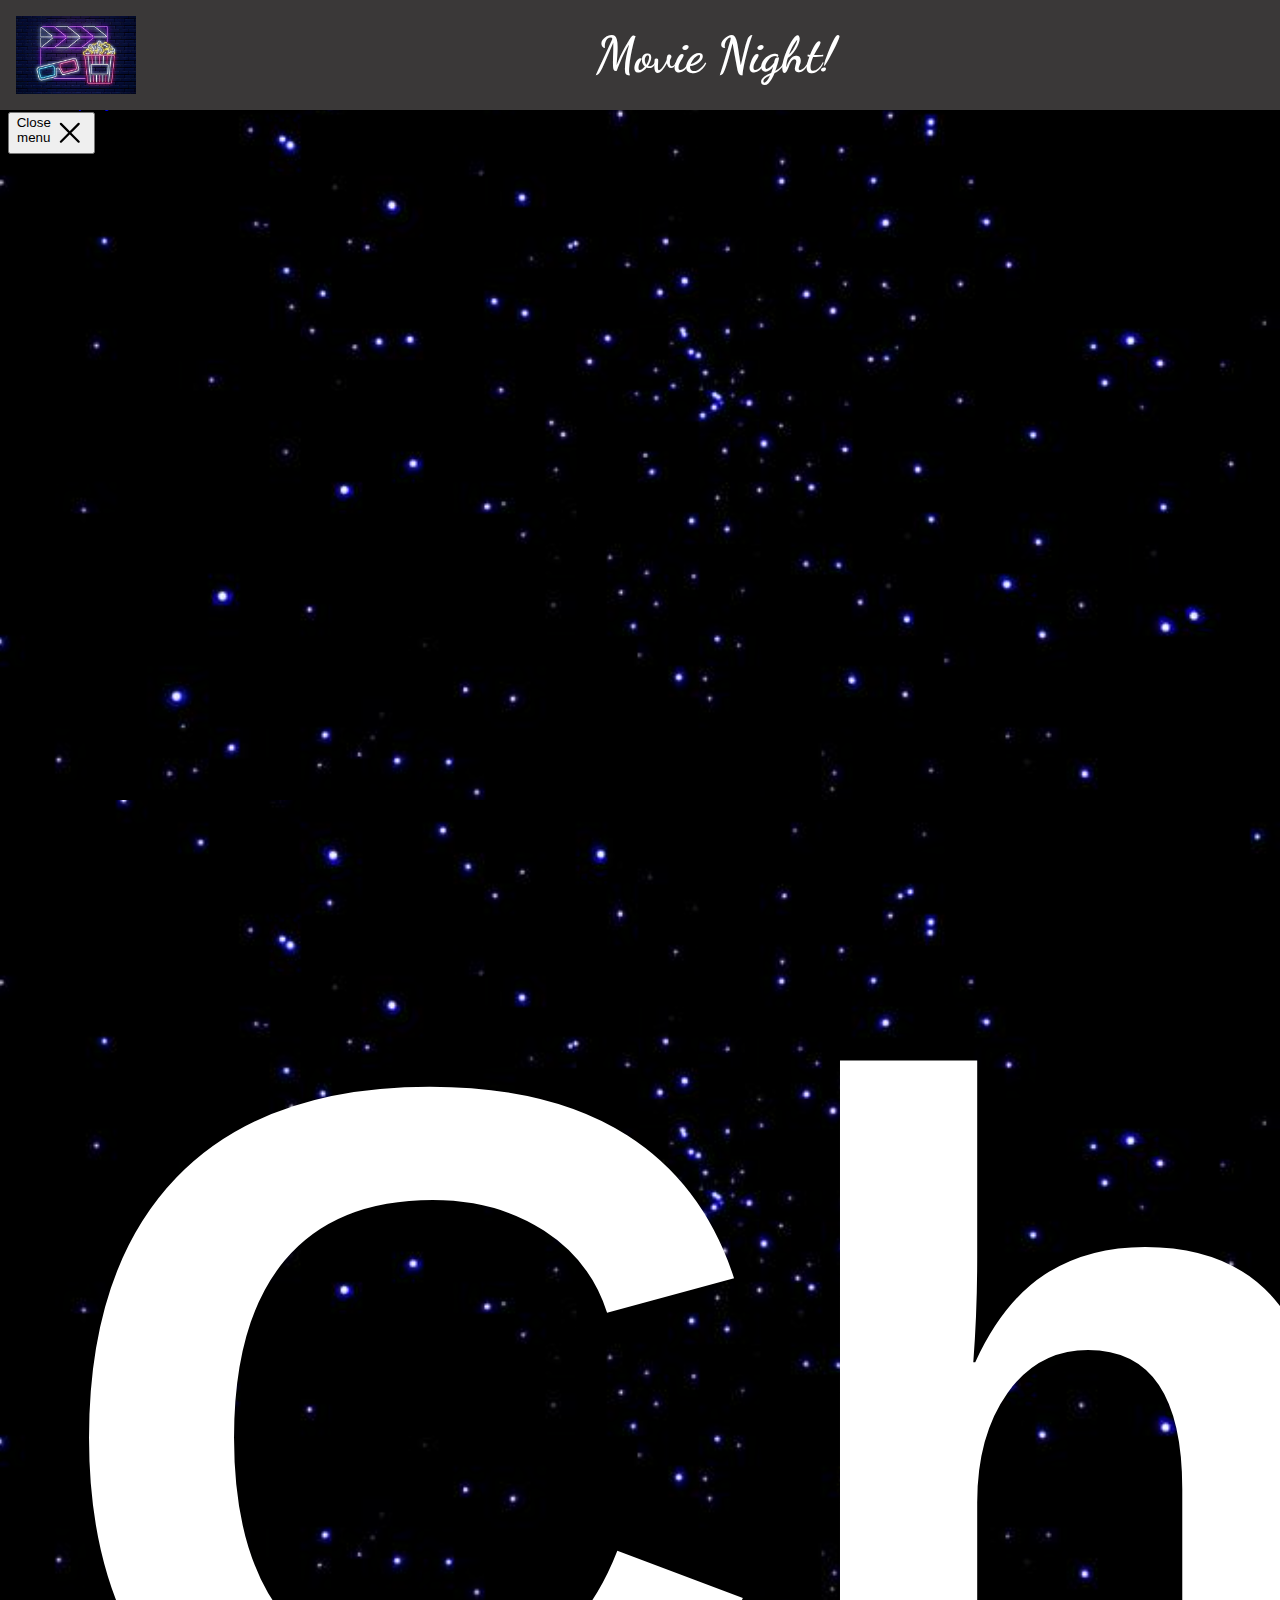
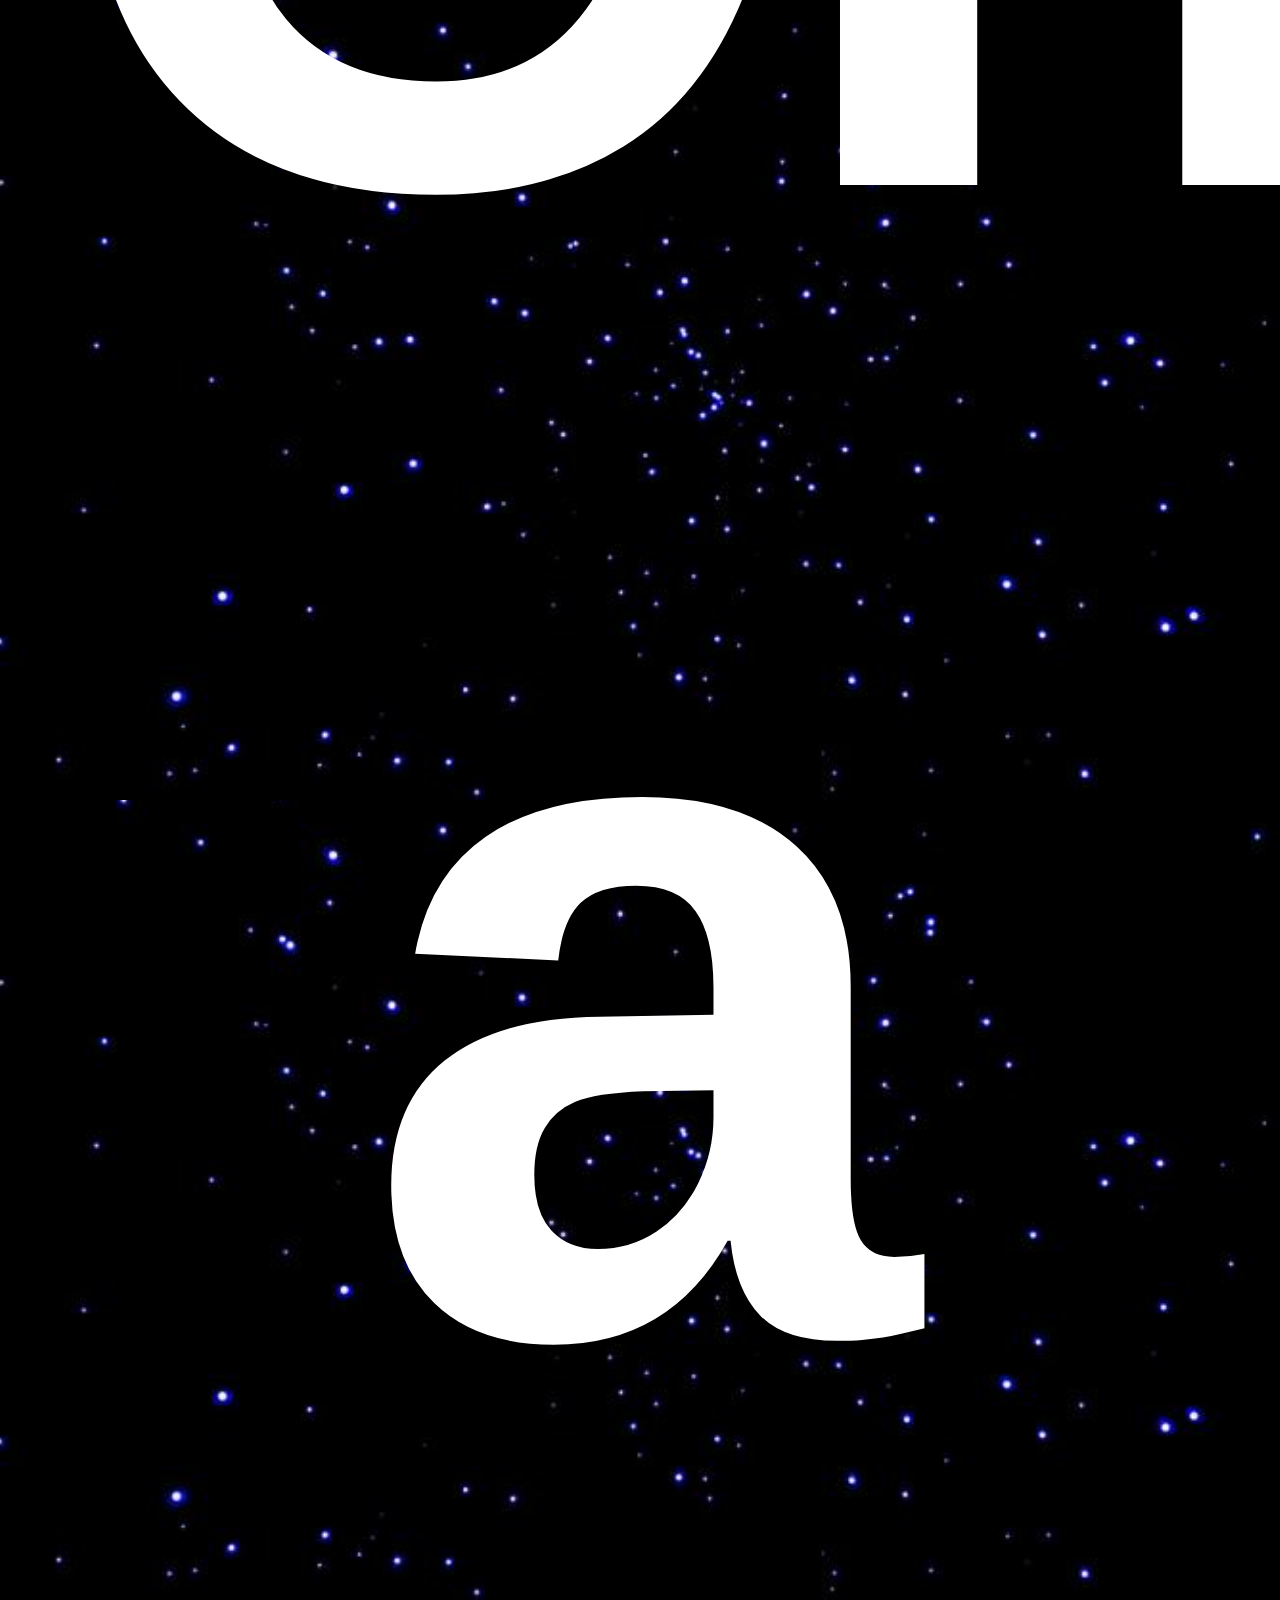
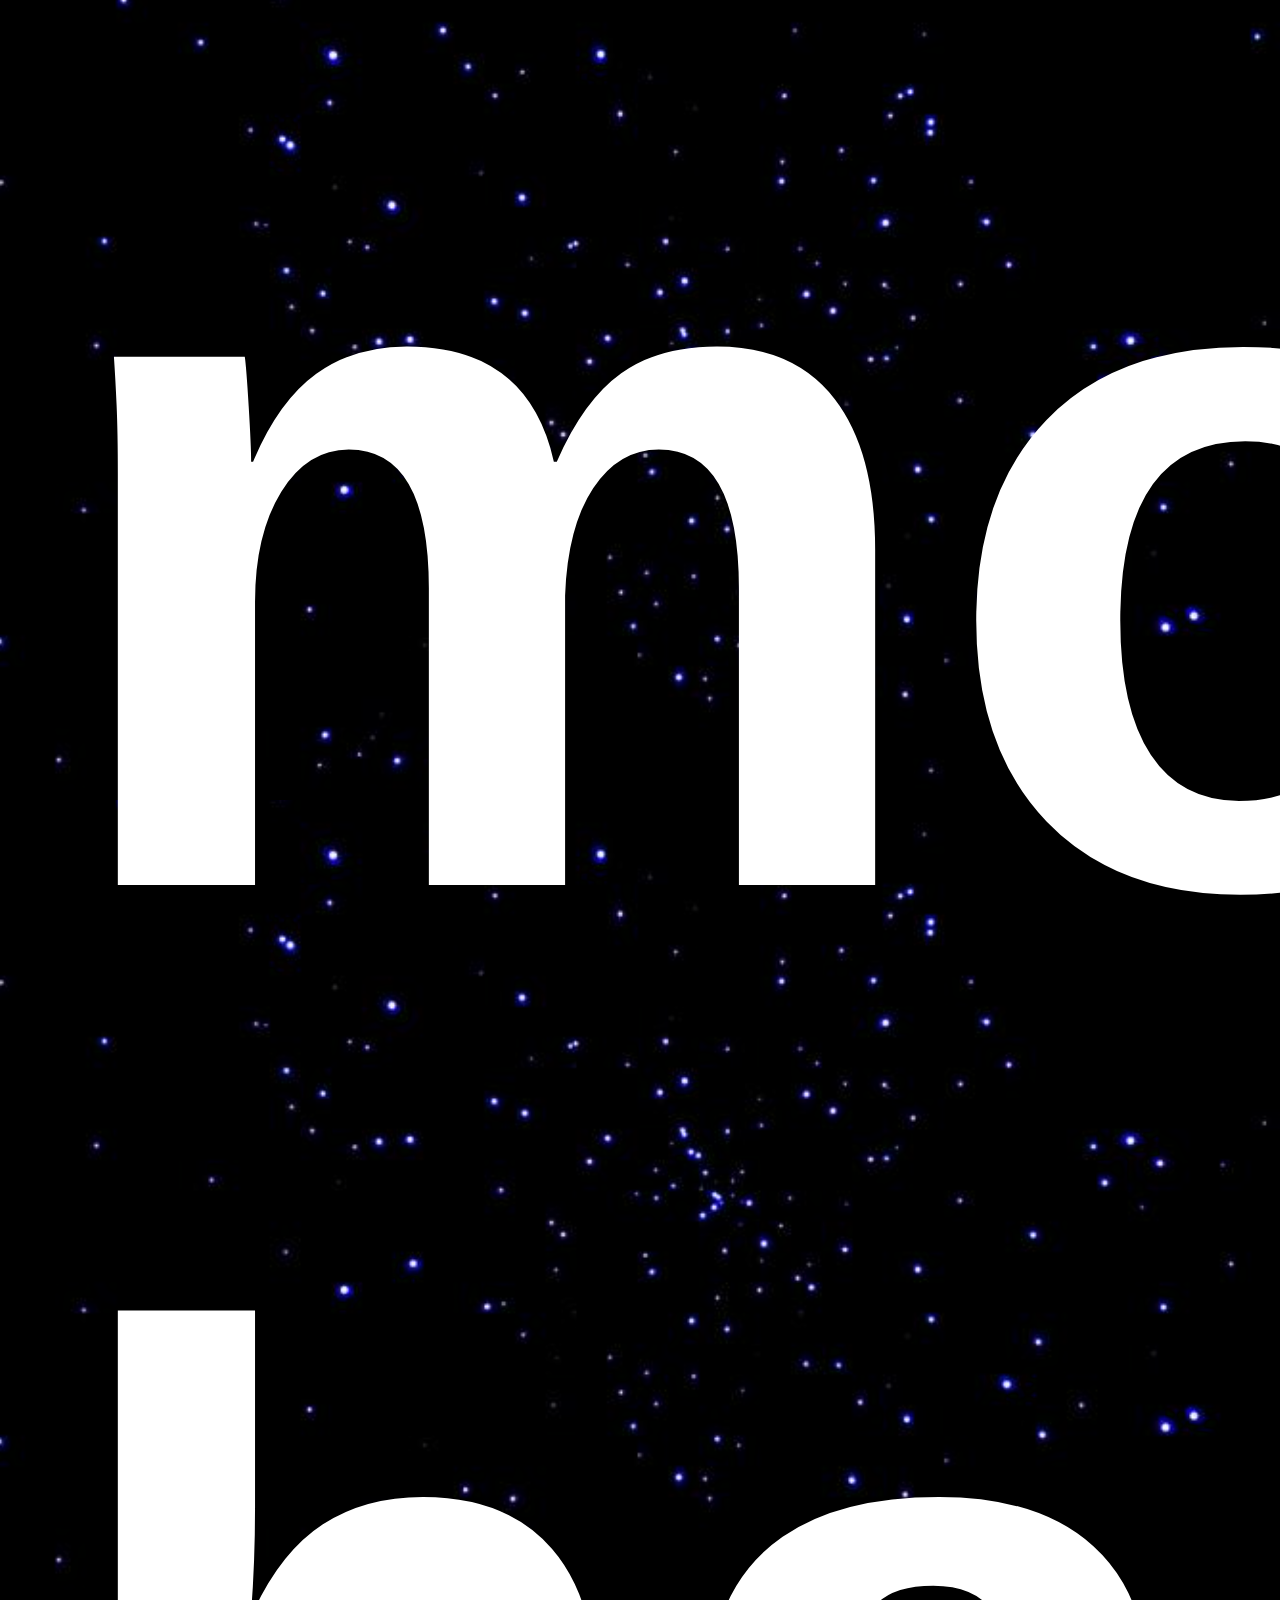
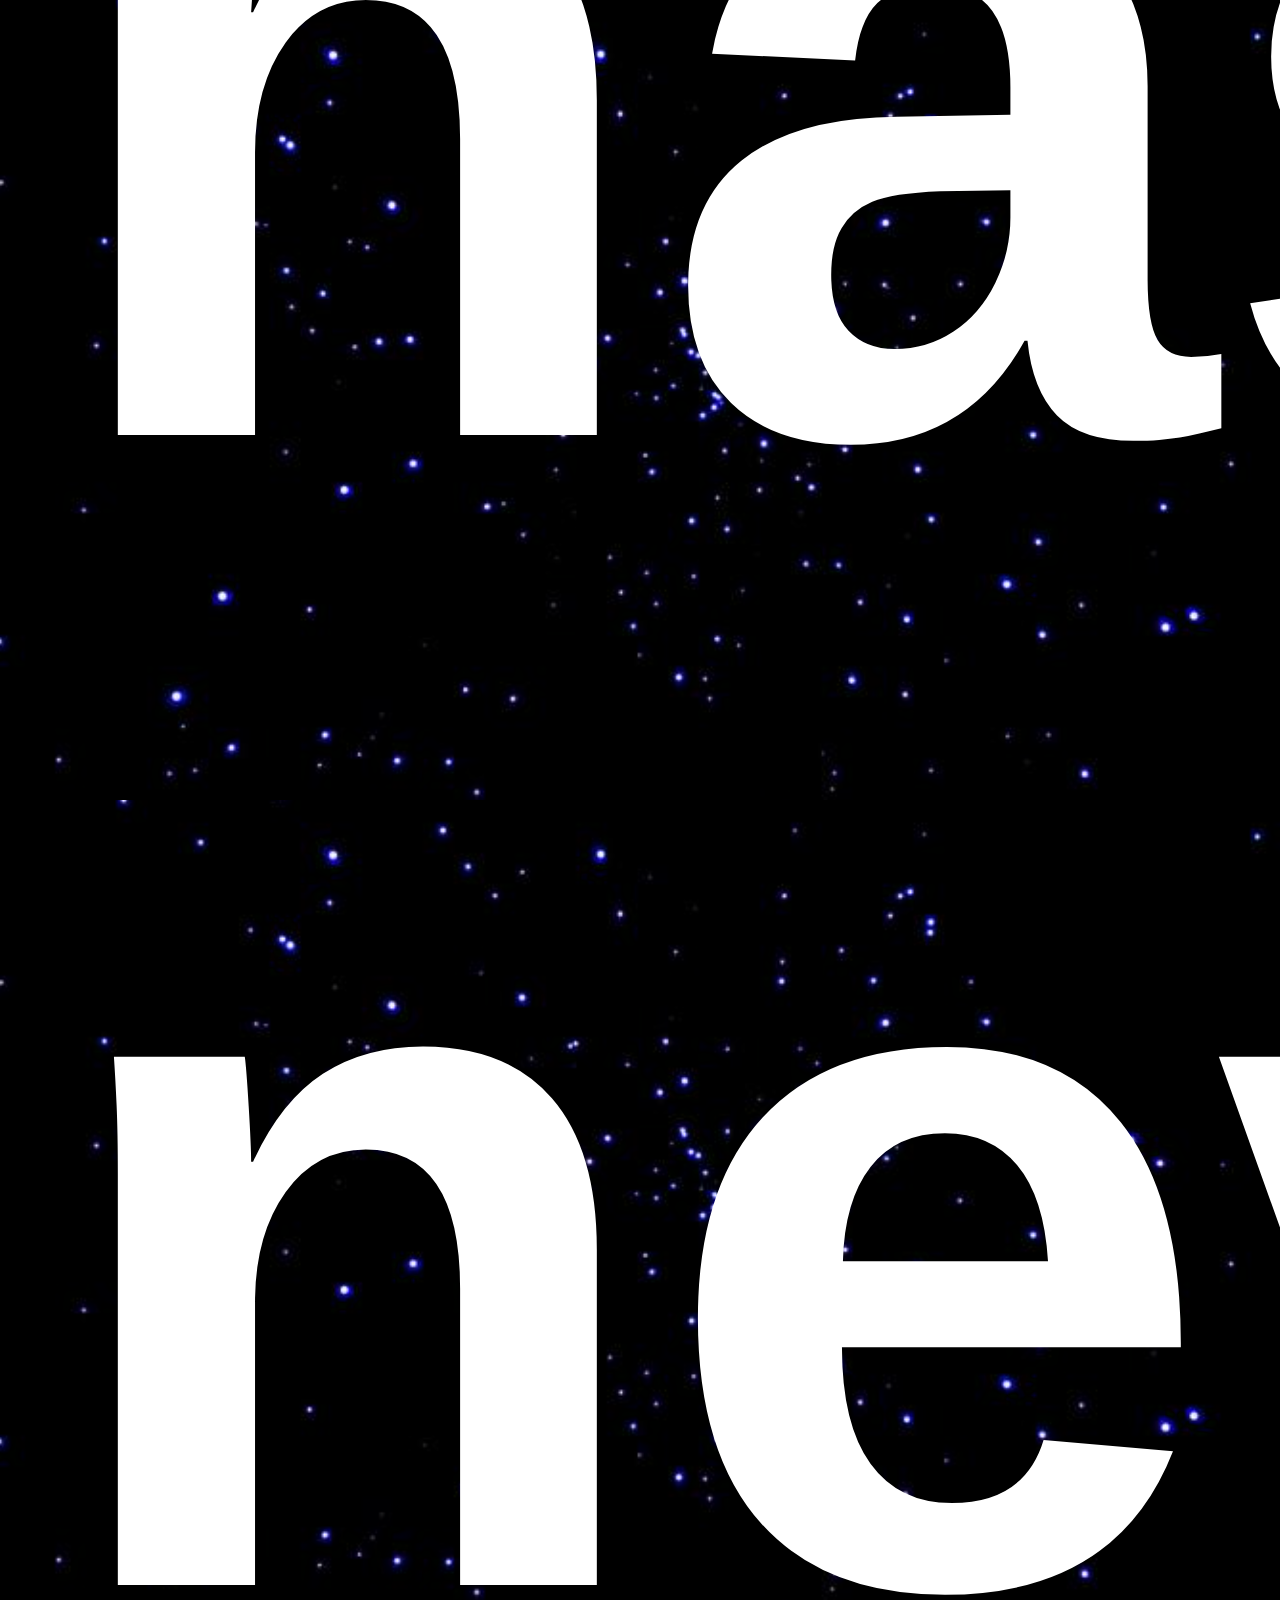
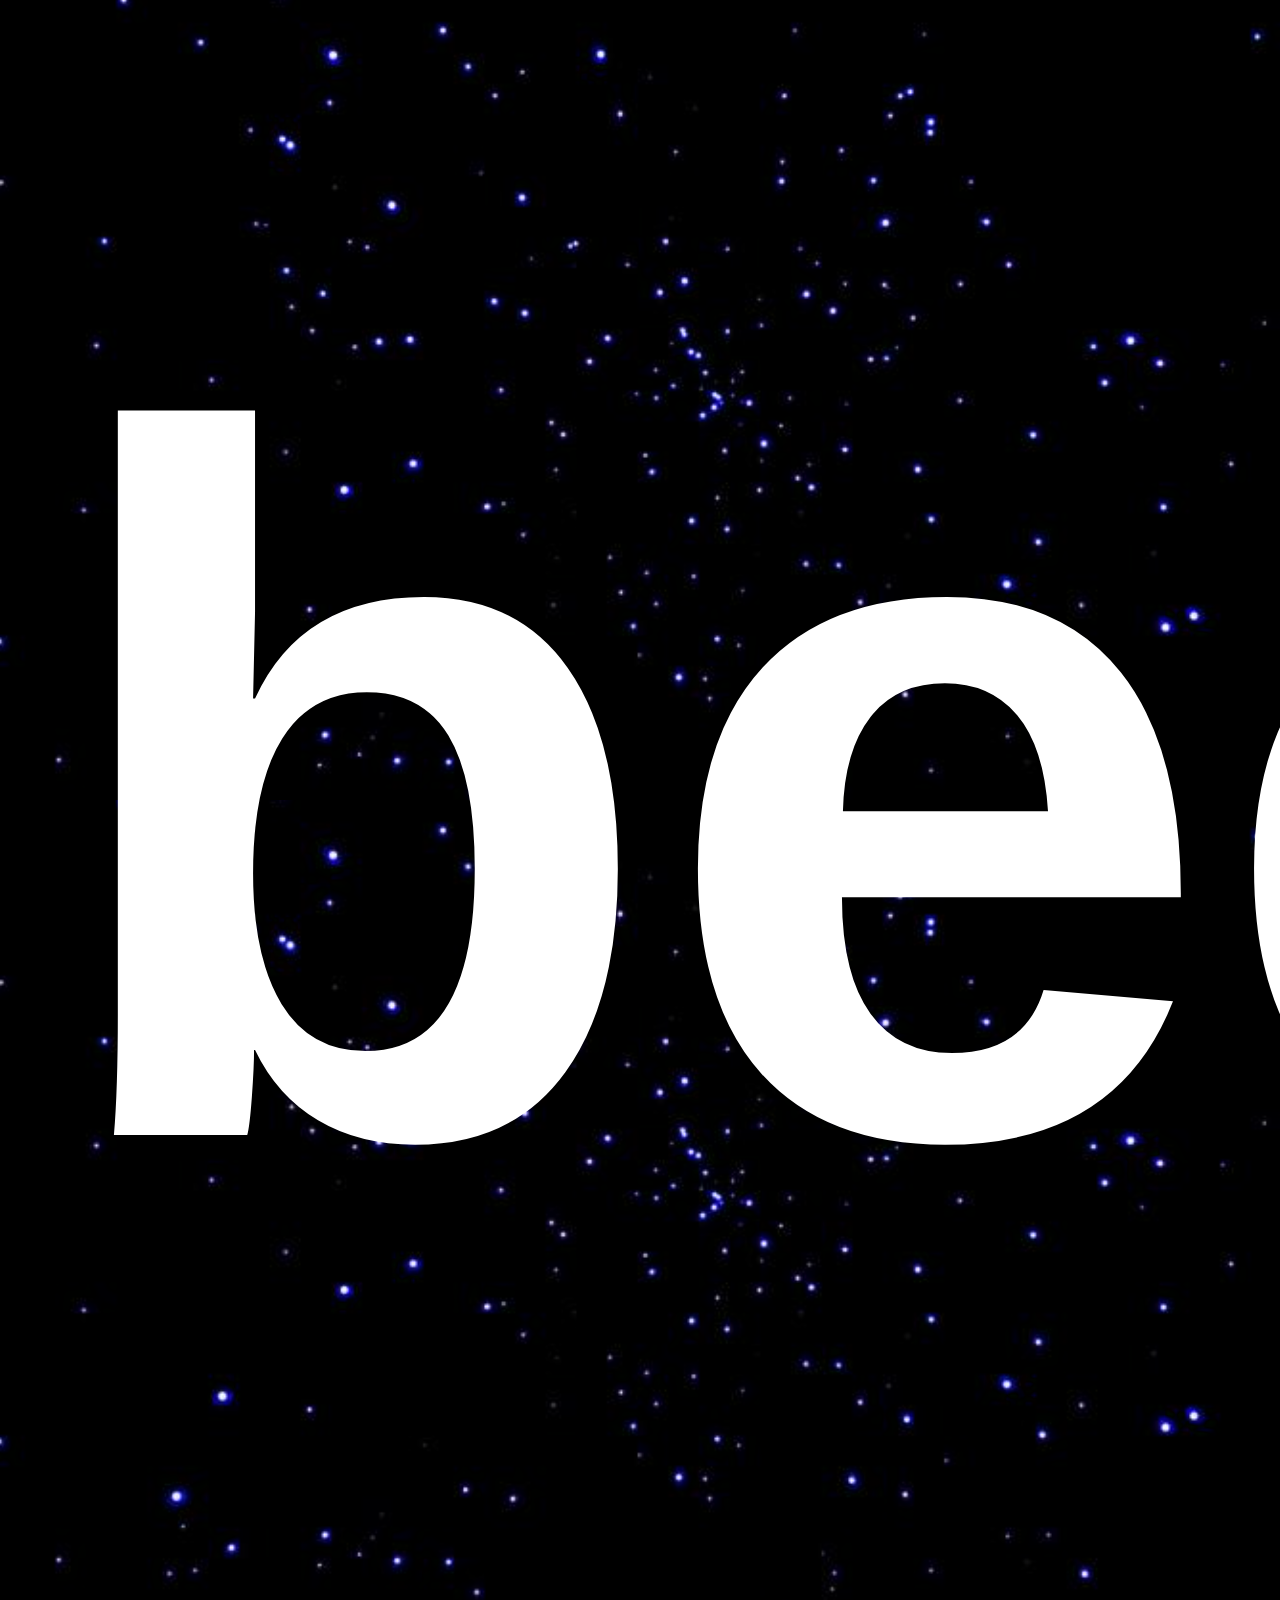
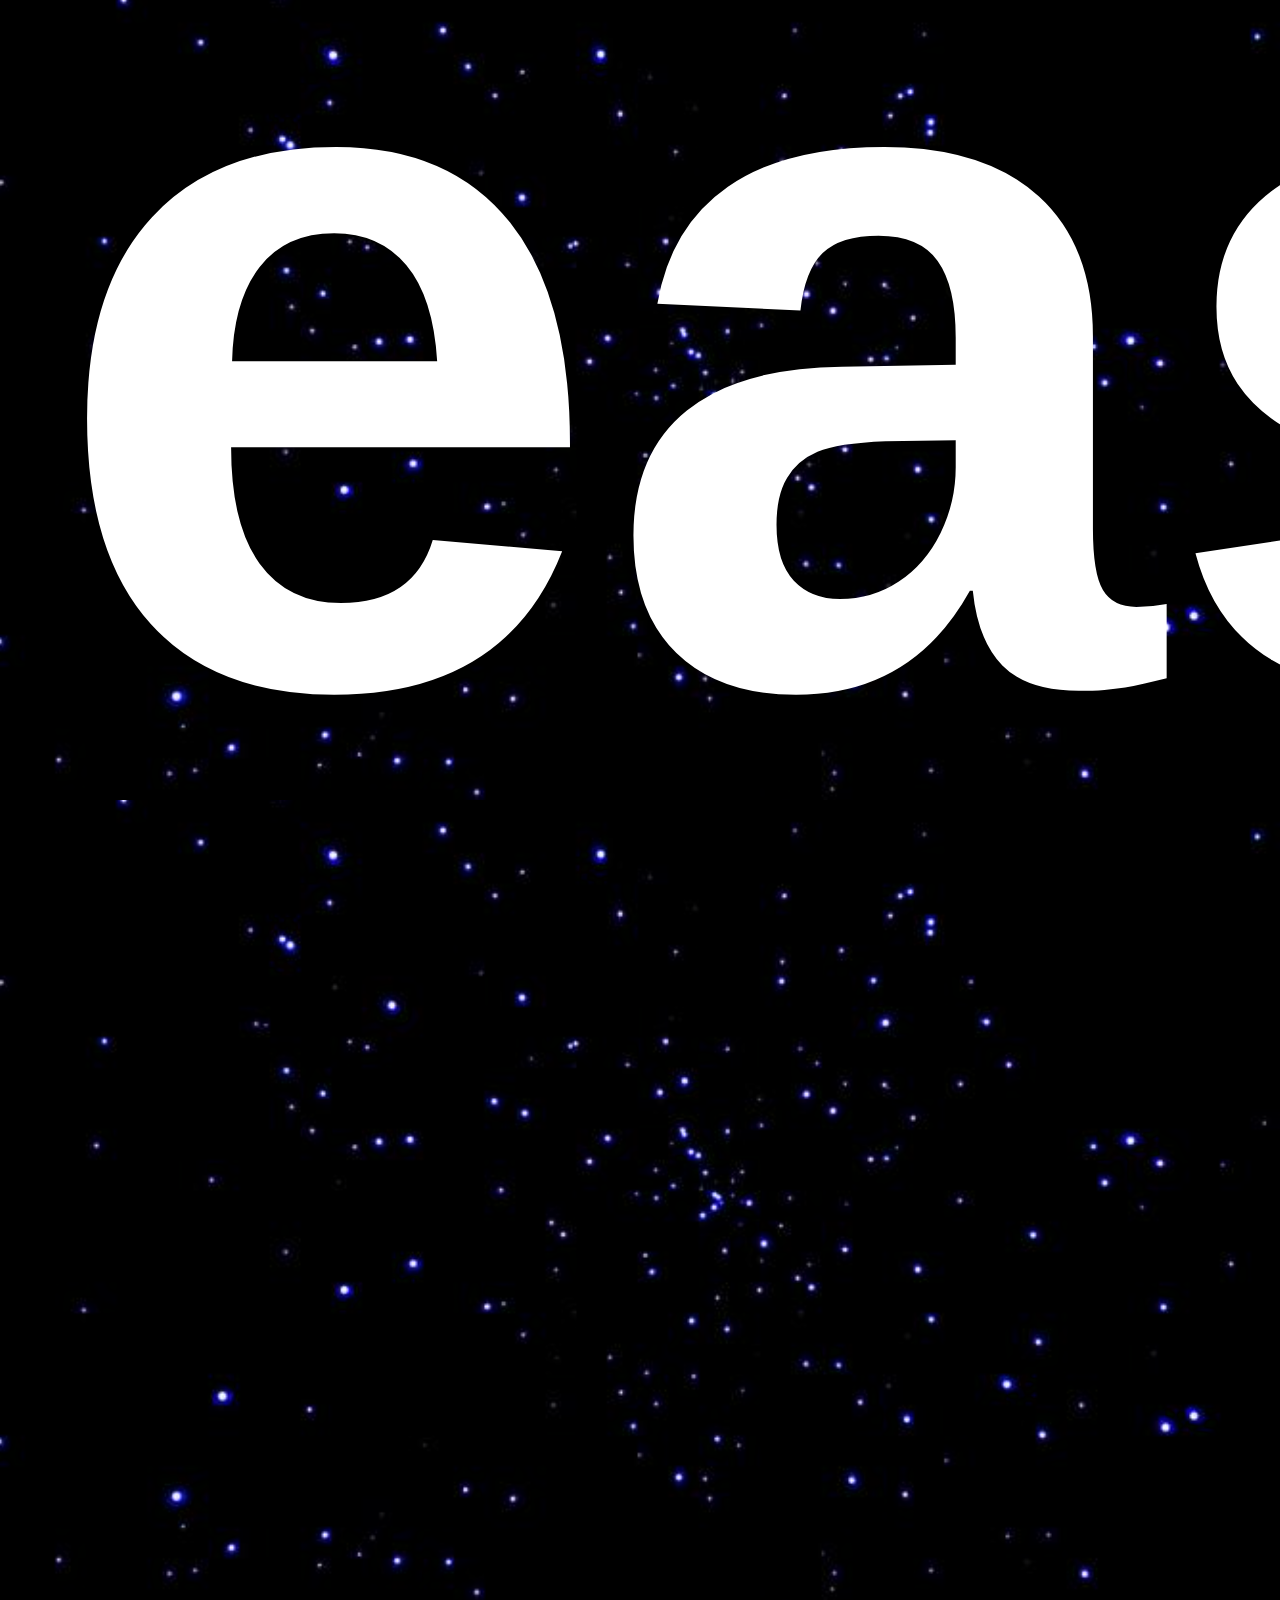
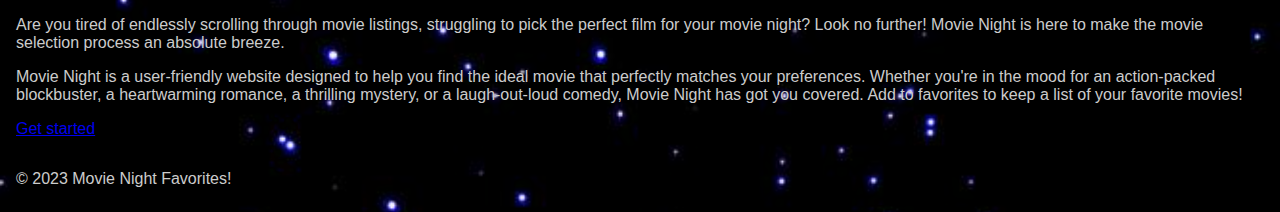
==== commit c8bfbb42: "debugged html" ====
--- a/index.html
+++ b/index.html
@@ -17,7 +17,7 @@
 </head>
 <body>
 
-
+<header>
         <div class="header-container">
           <div class="logo">
             <a href="index.html"><img src="./images/Screenshot 2023-07-26 at 8.00.41 PM.png"alt="popcorn movie neon"></a>
--- a/styles.css
+++ b/styles.css
@@ -2,7 +2,7 @@
     font-family: 'Franklin Gothic Medium', 'Arial Narrow', Arial, sans-serif;
     background-color: rgb(0, 0, 0);
     overflow-x: hidden;
-    margin: 0;
+    margin-top: 70px;
     padding: 3;
     background-image: url(./images/Space.png);
 }
@@ -27,9 +27,14 @@
 }
 
 header {
+  position: fixed;
+  top: 0;
+  left: 0;
+  width: 100%;
   background-color: rgb(58, 56, 56);
   color: #fff;
   padding: 1rem;
+  z-index: 1000; 
 }
 
 .header-container {
@@ -154,33 +159,7 @@
     color: #ccc;
   }
 
-  .search-bar {
-    flex-grow: 1; /* To occupy available space in the middle */
-    display: flex;
-    align-items: center; /* Align items vertically in the container */
-  }
-  
-  .search-bar form {
-    display: flex;
-    align-items: center; /* Align form elements vertically */
-  }
-  
-  .search-bar input[type="text"] {
-    color:rgb(0, 0, 0);
-    padding: 0.5rem;
-    border: 1px solid #000000;
-    border-radius: 5px 0 0 5px;
-    flex-grow: 1; /* To occupy available space within the container */
-  }
-  
-  .search-bar button {
-    padding: 0.5rem 1rem;
-    border: none;
-    background-color: #ff5722;
-    color: #000000;
-    border-radius: 0 5px 5px 0;
-    cursor: pointer;
-  }
+
 
   .text-center {
     padding: 0.5rem;
@@ -198,6 +177,11 @@
     padding: 6rem;
     
   }
+  .first-section {
+    padding-top: 100px; 
+    
+  }
+
 
   @media screen and (max-width: 986px) {
     .grid.grid-cols-5 {
--- a/styles.css
+++ b/styles.css
@@ -2,7 +2,7 @@
     font-family: 'Franklin Gothic Medium', 'Arial Narrow', Arial, sans-serif;
     background-color: rgb(0, 0, 0);
     overflow-x: hidden;
-    margin: 0;
+    margin-top: 70px;
     padding: 3;
     background-image: url(./images/Space.png);
 }
@@ -27,9 +27,14 @@
 }
 
 header {
+  position: fixed;
+  top: 0;
+  left: 0;
+  width: 100%;
   background-color: rgb(58, 56, 56);
   color: #fff;
   padding: 1rem;
+  z-index: 1000; 
 }
 
 .header-container {
@@ -154,33 +159,7 @@
     color: #ccc;
   }
 
-  .search-bar {
-    flex-grow: 1; /* To occupy available space in the middle */
-    display: flex;
-    align-items: center; /* Align items vertically in the container */
-  }
-  
-  .search-bar form {
-    display: flex;
-    align-items: center; /* Align form elements vertically */
-  }
-  
-  .search-bar input[type="text"] {
-    color:rgb(0, 0, 0);
-    padding: 0.5rem;
-    border: 1px solid #000000;
-    border-radius: 5px 0 0 5px;
-    flex-grow: 1; /* To occupy available space within the container */
-  }
-  
-  .search-bar button {
-    padding: 0.5rem 1rem;
-    border: none;
-    background-color: #ff5722;
-    color: #000000;
-    border-radius: 0 5px 5px 0;
-    cursor: pointer;
-  }
+
 
   .text-center {
     padding: 0.5rem;
@@ -198,6 +177,11 @@
     padding: 6rem;
     
   }
+  .first-section {
+    padding-top: 100px; 
+    
+  }
+
 
   @media screen and (max-width: 986px) {
     .grid.grid-cols-5 {
